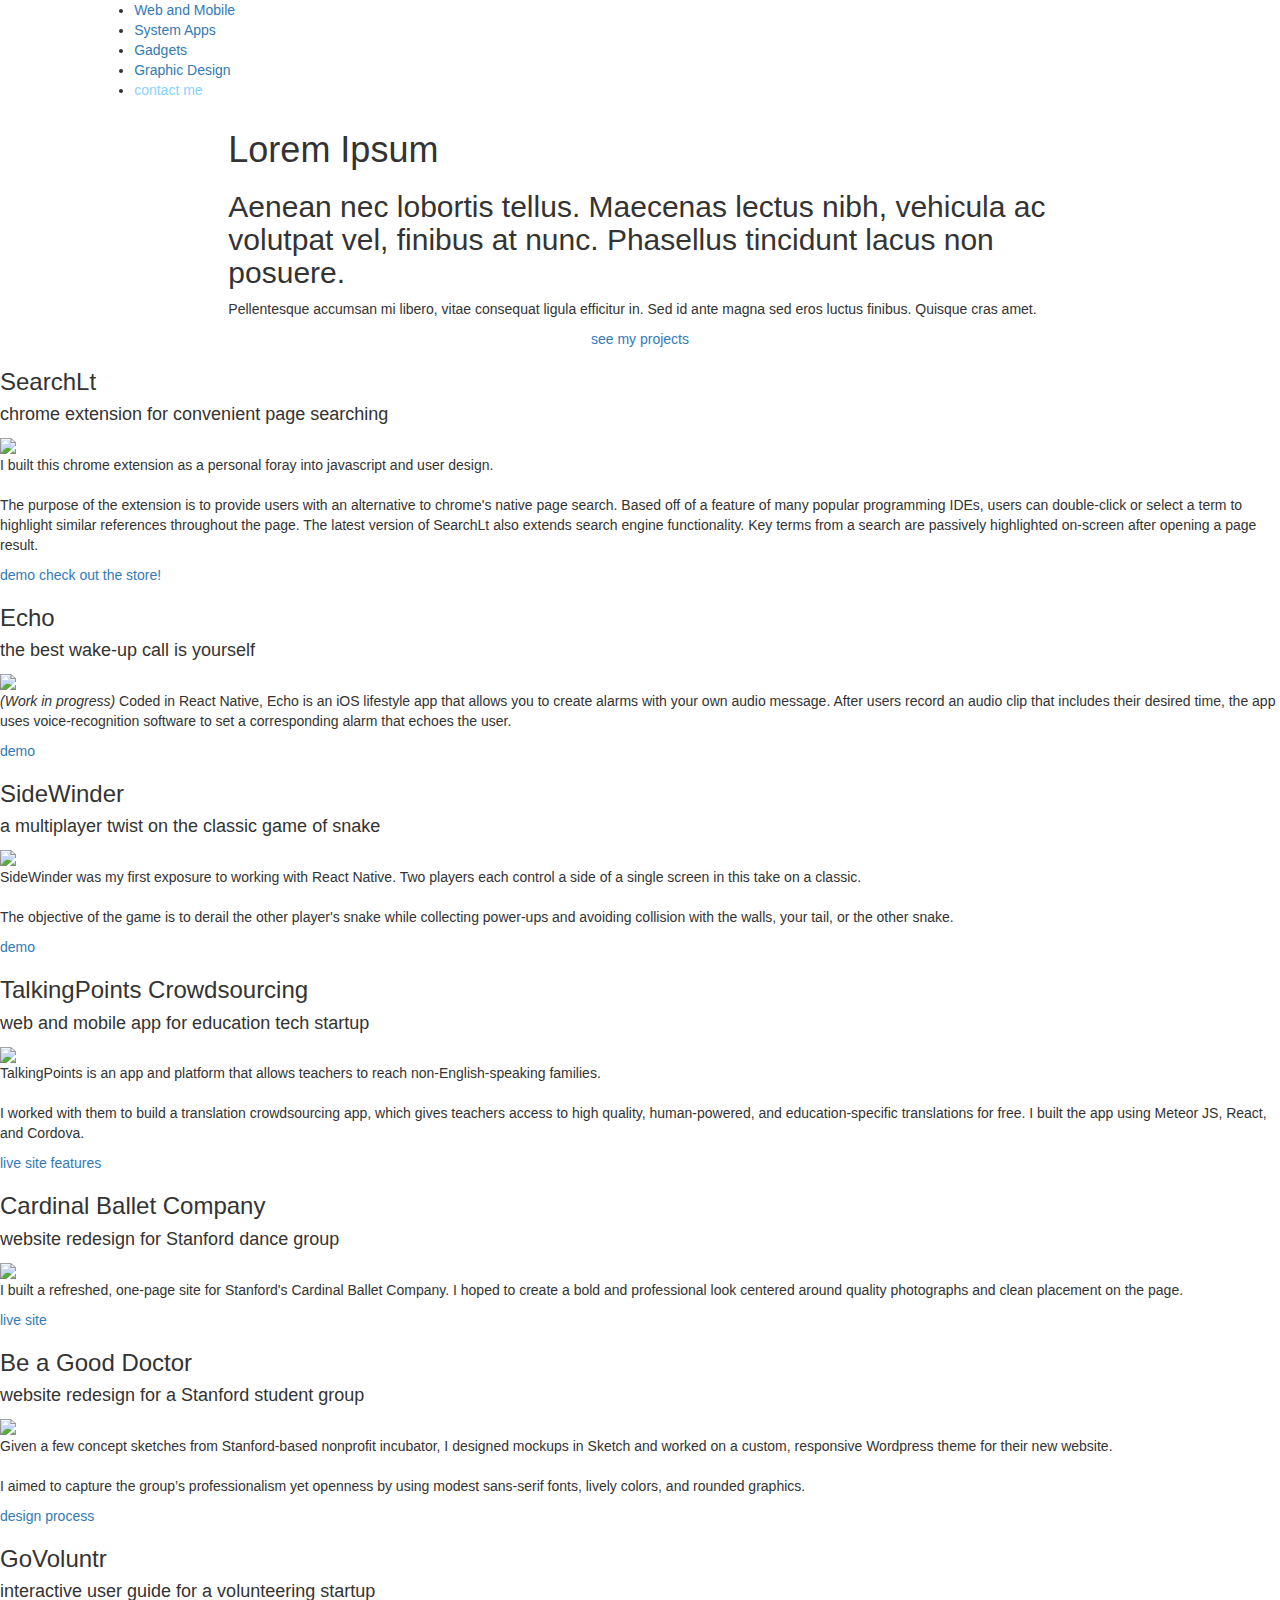
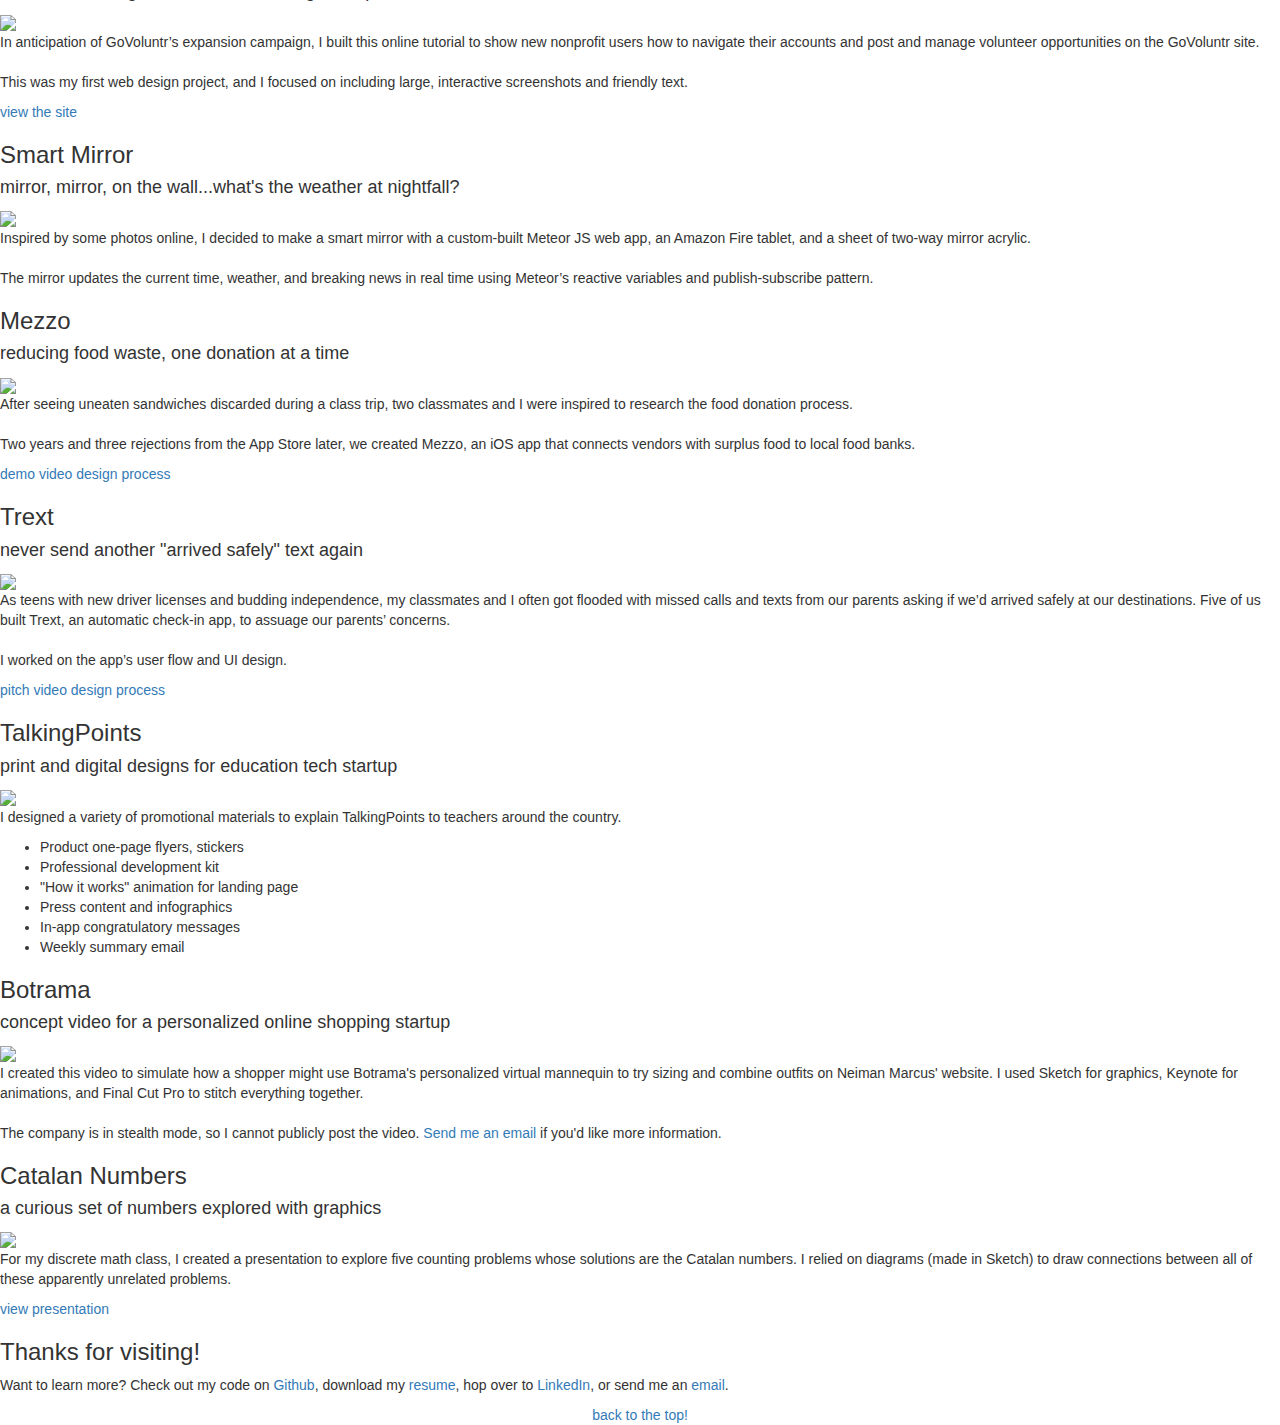
==== index.html @ 09f847a2 "Add files via upload" ====
<!DOCTYPE html>
<html lang="en">

<head>
    <title>Jesse Xu</title>
    <link rel=icon href="img/jx_16.png">

    <!-- FONTS -->
    <link href="https://fonts.googleapis.com/css?family=Nunito:300i,400,600,700" rel="stylesheet">
    <link href="https://fonts.googleapis.com/css?family=Montserrat:400,700" rel="stylesheet">

    <!-- BOOTSTRAP -->
    <link rel="stylesheet" href="https://maxcdn.bootstrapcdn.com/bootstrap/3.3.7/css/bootstrap.min.css" integrity="sha384-BVYiiSIFeK1dGmJRAkycuHAHRg32OmUcww7on3RYdg4Va+PmSTsz/K68vbdEjh4u" crossorigin="anonymous">

    <!-- FULL PAGE JS (scrolling) -->
    <link rel="stylesheet" href="https://cdnjs.cloudflare.com/ajax/libs/fullPage.js/2.9.2/jquery.fullPage.min.css">

    <!-- STYLING -->
    <link rel="stylesheet" href="stylesheet.css">
</head>

<body>
<!-- FULL WIDTH BOOTSTRAP CONTAINER -->
<div class="container-fluid">
    <ul class="menu col-sm-offset-1 col-sm-11 hide-me" id="projects-menu">
        <li data-menuanchor="webmobile"><a href="#webmobile" class="active">Web and Mobile</a></li>
        <li data-menuanchor="system"><a href="#system">System Apps</a></li>
        <li data-menuanchor="gadgets"><a href="#gadgets">Gadgets</a></li>
        <li data-menuanchor="design"><a href="#design">Graphic Design</a></li>
        <li data-menuanchor="contact"><a href="#contact"><span style="color: #87d3ff;">contact me</span></a></li>
    </ul>
    <div id="fullpage">
        <div class="row section" id="intro-row">
            <div class="col-sm-8 col-sm-offset-2" id="intro-text">
                <h1>Lorem Ipsum</h1>
                <h2>Aenean nec lobortis tellus. Maecenas lectus nibh, vehicula ac volutpat vel, finibus at nunc. Phasellus tincidunt lacus non posuere.</h2>
                <p id="intro2">Pellentesque accumsan mi libero, vitae consequat ligula efficitur in. Sed id ante magna sed eros luctus finibus. Quisque cras amet.</p>
                <div style="text-align: center;">
                    <a href="#webmobile" class="button">see my projects</a>
                </div>
            </div>
        </div>

        <div class="row section" id="webmobile-row">
            <div class="slide">
                <div class="title">
                    <h3>SearchLt</h3>
                    <h4>chrome extension for convenient page searching</h4>
                </div>
                <div class="content">
                    <div class="img">
                        <img src="img/projects/thumbs-v2/bluestamp.png">
                    </div>
                    <div class="text">
                        <p>I built this chrome extension as a personal foray into javascript and user design.<br> <br> The purpose of the extension is to provide users with an alternative to chrome's native page search. Based off of a feature of many popular programming IDEs, users can double-click or select a term to highlight similar references throughout the page. The latest version of SearchLt also extends search engine functionality. Key terms from a search are passively highlighted on-screen after opening a page result. </p>
                        <div class="buttons-block">
                            <a target="_blank" href="https://vimeo.com/149802349" class="button">demo</a>
                            <a href="http://bluestampengineering.com/student-projects/claire-h/" class="button">check out the store!</a>
                        </div>
                    </div>
                </div>
            </div>
            <div class="slide">
                <div class="title">
                    <h3>Echo</h3>
                    <h4>the best wake-up call is yourself</h4>
                </div>
                <div class="content">
                    <div class="img">
                        <img src="img/projects/thumbs-v2/parrot.png">
                    </div>
                    <div class="text">
                        <p><i>(Work in progress)</i> Coded in React Native, Echo is an iOS lifestyle app that allows you to create alarms with your own audio message. After users record an audio clip that includes their desired time, the app uses voice-recognition software to set a corresponding alarm that echoes the user.</p>
                        <div class="buttons-block">
                            <a target="_blank" href="https://vimeo.com/232408077" class="button">demo</a>
                        </div>
                    </div>
                </div>
            </div>
            <div class="slide">
                <div class="title">
                    <h3>SideWinder</h3>
                    <h4>a multiplayer twist on the classic game of snake</h4>
                </div>
                <div class="content">
                    <div class="img">
                        <img src="img/projects/thumbs-v2/rc-car.png">
                    </div>
                    <div class="text">
                        <p>
                            SideWinder was my first exposure to working with React Native. Two players each control a side of a single screen in this take on a classic.  <br><br>
                            The objective of the game is to derail the other player's snake while collecting power-ups and avoiding collision with the walls, your tail, or the other snake.
                        </p>
                        <div class="buttons-block">
                            <a target="_blank" href="https://vimeo.com/232408077" class="button">demo</a>
                        </div>
                    </div>
                </div>
            </div>
            <!--<div class="slide">-->
                <!--<div class="title">-->
                    <!--<h3>"Clappy Bird" and Pacman</h3>-->
                    <!--<h4>retro games on bare metal Raspberry Pi</h4>-->
                <!--</div>-->
                <!--<div class="content">-->
                    <!--<div class="img">-->
                        <!--<img src="img/projects/thumbs-v2/pacman.png">-->
                    <!--</div>-->
                    <!--<div class="text">-->
                        <!--<p>For our computer systems class (CS 107E), two classmates and I built games on bare metal Raspberry Pi. <br><br>-->
                            <!--<b>"Clappy Bird":</b> a variant of Flappy Bird, with an original graphics library and audio-based controls (clapping makes the bird move). <br><br>-->
                            <!--<b>Pacman:</b> the classic, with original graphics, ghost AIs, and arcade button controls.-->
                        <!--</p>-->
                        <!--<div class="buttons-block">-->
                            <!--<a target="_blank" href="https://photos.google.com/share/AF1QipOZN8UepNJBsOQnc1CF3RmjtocRzoOIqBnQ-PEVc27j9_DMB8KGPCLexSWCZe1Epg?key=Uzl0TjRTUWppNUFwaGNyQ2dveWxjekRBUFVMNG9B" class="button">videos</a>-->
                            <!--<a href="https://github.com/cs107e/16chuang-mratan1-swkonz-project" class="button">code</a>-->
                        <!--</div>-->
                    <!--</div>-->
                <!--</div>-->
            <!--</div>-->
            <!--<div class="slide">-->
                <!--<div class="title">-->
                    <!--<h3>FIRST Robotics, Team 1700</h3>-->
                    <!--<h4>four years of robot-building fun!</h4>-->
                <!--</div>-->
                <!--<div class="content">-->
                    <!--<div class="img">-->
                        <!--<img src="img/projects/thumbs-v2/frc.png">-->
                    <!--</div>-->
                    <!--<div class="text">-->
                        <!--<p>Participating in and later leading my high school's all-girls robotics team was a formative technical and leadership experience. Through robotics, I uncovered my interest in computer science, the thrill of collaboration, and the power of confident women in STEM.<br><br>(That's me and our 2015 bot in the picture!)</p>-->
                        <!--<div class="buttons-block">-->
                            <!--<a href="#" class="button">see our robots</a>-->
                            <!--<a target="_blank" href="http://gatorbotics.org/" class="button">team site</a>-->
                        <!--</div>-->
                    <!--</div>-->
                <!--</div>-->
            <!--</div>-->
        </div>

        <div class="row section" id="system-row">
            <div class="slide">
                <div class="title">
                    <h3>TalkingPoints Crowdsourcing</h3>
                    <h4>web and mobile app for education tech startup</h4>
                </div>
                <div class="content">
                    <div class="img">
                        <img src="img/projects/thumbs-v2/crowdsourcing.png">
                    </div>
                    <div class="text">
                        <p>
                            TalkingPoints is an app and platform that allows teachers to reach non-English-speaking families.<br><br>
                            I worked with them to build a translation crowdsourcing app, which gives teachers access to high quality, human-powered, and education-specific translations for free. I built the app using Meteor JS, React, and Cordova.
                        </p>
                        <div class="buttons-block">
                            <a href="https://crowdsourcing.talkingpts.org" class="button">live site</a>
                            <a href="#" class="button">features</a>
                        </div>
                    </div>
                </div>
            </div>
            <div class="slide">
                <div class="title">
                    <h3>Cardinal Ballet Company</h3>
                    <h4>website redesign for Stanford dance group</h4>
                </div>
                <div class="content">
                    <div class="img">
                        <img src="img/projects/thumbs-v2/cbc.png">
                    </div>
                    <div class="text">
                        <p>I built a refreshed, one-page site for Stanford's Cardinal Ballet Company. I hoped to create a bold and professional look centered around quality photographs and clean placement on the page. </p>

                        <div class="buttons-block">
                            <a href="http://cardinalballet.stanford.edu/" class="button">live site</a>
                        </div>
                    </div>
                </div>
            </div>
            <div class="slide">
                <div class="title">
                    <h3>Be a Good Doctor</h3>
                    <h4>website redesign for a Stanford student group</h4>
                </div>
                <div class="content">
                    <div class="img">
                        <img src="img/projects/thumbs-v2/bagd.png">
                    </div>
                    <div class="text">
                        <p>Given a few concept sketches from Stanford-based nonprofit incubator, I designed mockups in Sketch and worked on a custom, responsive Wordpress theme for their new website.<br><br>I aimed to capture the group’s professionalism yet openness by using modest sans-serif fonts, lively colors, and rounded graphics.</p>
                        <div class="buttons-block">
                            <a href="#" class="button">design process</a>
                        </div>
                    </div>
                </div>
            </div>
            <div class="slide">
                <div class="title">
                    <h3>GoVoluntr</h3>
                    <h4>interactive user guide for a volunteering startup</h4>
                </div>
                <div class="content">
                    <div class="img">
                        <img src="img/projects/thumbs-v2/govo.png">
                    </div>
                    <div class="text">
                        <p>In anticipation of GoVoluntr’s expansion campaign, I built this online tutorial to show new nonprofit users how to navigate their accounts and post and manage volunteer opportunities on the GoVoluntr site.<br><br>This was my first web design project, and I focused on including large, interactive screenshots and friendly text.</p>
                        <div class="buttons-block">
                            <a target="_blank" href="http://learn.govoluntr.com/nonprofit/tutorial/" class="button">view the site</a>
                        </div>
                    </div>
                </div>
            </div>
            <div class="slide">
                <div class="title">
                    <h3>Smart Mirror</h3>
                    <h4>mirror, mirror, on the wall...what's the weather at nightfall?</h4>
                </div>
                <div class="content">
                    <div class="img">
                        <img src="img/projects/thumbs-v2/tbd.png">
                    </div>
                    <div class="text">
                        <p style="margin-bottom: 0 !important;">Inspired by some photos online, I decided to make a smart mirror with a custom-built Meteor JS web app, an Amazon Fire tablet, and a sheet of two-way mirror acrylic.<br><br>The mirror updates the current time, weather, and breaking news in real time using Meteor’s reactive variables and publish-subscribe pattern.</p>
                    </div>
                </div>
            </div>
        </div>

        <div class="row section" id="gadgets-row">
            <div class="slide">
                <div class="title">
                    <h3>Mezzo</h3>
                    <h4>reducing food waste, one donation at a time</h4>
                </div>
                <div class="content">
                    <div class="img">
                        <img src="img/projects/thumbs-v2/mezzo2.png">
                    </div>
                    <div class="text">
                        <p>After seeing uneaten sandwiches discarded during a class trip, two classmates and I were inspired to research the food donation process.<br><br>Two years and three rejections from the App Store later, we created Mezzo, an iOS app that connects vendors with surplus food to local food banks. </p>
                        <div class="buttons-block">
                            <a target="_blank" href="https://vimeo.com/149734129" class="button">demo video</a>
                            <a href="#" class="button">design process</a>
                        </div>
                    </div>
                </div>
            </div>
            <div class="slide">
                <div class="title">
                    <h3>Trext</h3>
                    <h4>never send another "arrived safely" text again</h4>
                </div>
                <div class="content">
                    <div class="img">
                        <img src="img/projects/thumbs-v2/trext.png">
                    </div>
                    <div class="text">
                        <p>As teens with new driver licenses and budding independence, my classmates and I often got flooded with missed calls and texts from our parents asking if we’d arrived safely at our destinations. Five of us built Trext, an automatic check-in app, to assuage our parents’ concerns.<br><br>I worked on the app’s user flow and UI design. </p>
                        <div class="buttons-block">
                            <a target="_blank" href="https://www.youtube.com/watch?v=1ZAXjGYXcTc" class="button">pitch video</a>
                            <a href="#" class="button">design process</a>
                        </div>
                    </div>
                </div>
            </div>
        </div>

        <div class="row section" id="design-row">
            <div class="slide">
                <div class="title">
                    <h3>TalkingPoints</h3>
                    <h4>print and digital designs for education tech startup</h4>
                </div>
                <div class="content">
                    <div class="img">
                        <img src="img/projects/thumbs-v2/talkingpts.png">
                    </div>
                    <div class="text">
                        <p>
                            I designed a variety of promotional materials to explain TalkingPoints to teachers around the country.
                        </p>
                        <ul style="margin-bottom: 0 !important;">
                            <li>Product one-page flyers, stickers</li>
                            <li>Professional development kit</li>
                            <li>"How it works" animation for landing page</li>
                            <li>Press content and infographics</li>
                            <li>In-app congratulatory messages</li>
                            <li>Weekly summary email</li>
                        </ul>
                    </div>
                </div>
            </div>
            <div class="slide">
                <div class="title">
                    <h3>Botrama</h3>
                    <h4>concept video for a personalized online shopping startup</h4>
                </div>
                <div class="content">
                    <div class="img">
                        <img src="img/projects/thumbs-v2/botrama.png">
                    </div>
                    <div class="text">
                        <p style="margin-bottom: 0 !important;">I created this video to simulate how a shopper might use Botrama's personalized virtual mannequin to try sizing and combine outfits on Neiman Marcus' website. I used Sketch for  graphics, Keynote for animations, and Final Cut Pro to stitch everything together.<br><br>The company is in stealth mode, so I cannot publicly post the video. <a href="mailto:16chuang@gmail.com?Subject=Botrama video" id="email2">Send me an email</a> if you'd like more information.</p>
                    </div>
                </div>
            </div>
            <div class="slide">
                <div class="title">
                    <h3>Catalan Numbers</h3>
                    <h4>a curious set of numbers explored with graphics</h4>
                </div>
                <div class="content">
                    <div class="img">
                        <img src="img/projects/thumbs-v2/catalan.png">
                    </div>
                    <div class="text">
                        <p>For my discrete math class, I created a presentation to explore five counting problems whose solutions are the Catalan numbers. I relied on diagrams (made in Sketch) to draw connections between all of these apparently unrelated problems.</p>
                        <div class="buttons-block">
                            <a target="_blank" href="https://speakerdeck.com/16chuang/a-tour-of-the-catalan-numbers" class="button">view presentation</a>
                        </div>
                    </div>
                </div>
            </div>
        </div>

        <!--<div class="row section" id="breath-row">-->
            <!--<div class="slide">-->
                <!--<div class="title">-->
                    <!--<h3>DIY Bike Modifications</h3>-->
                    <!--<h4>teaching my old bike new tricks</h4>-->
                <!--</div>-->
                <!--<div class="content">-->
                    <!--<div class="img">-->
                        <!--<img src="img/projects/thumbs-v2/tbd.png">-->
                    <!--</div>-->
                    <!--<div class="text">-->
                        <!--<ol>-->
                            <!--<li><strong>phone mount:</strong> After many failed attempts to use Google Maps one-handed while biking, I CAD-ed, laser cut, and glued together this acrylic phone holder for my handlebars. There's even a convenient hole for a charging cable should I add a dynamo.</li>-->
                            <!--<li><strong>EL wire:</strong> I would like to add electroluminescent wire to the rims of my bike to improve side visibility. My biggest challenge will be weatherproofing the inverter.</li>-->
                        <!--</ol>-->
                    <!--</div>-->
                <!--</div>-->
            <!--</div>-->
            <!--<div class="slide">-->
                <!--<div class="title">-->
                    <!--<h3>ENGR 40M Projects</h3>-->
                    <!--<h4>an assortment of projects built for an EE class</h4>-->
                <!--</div>-->
                <!--<div class="content">-->
                    <!--<div class="img">-->
                        <!--<img src="img/projects/thumbs-v2/tbd.png">-->
                    <!--</div>-->
                    <!--<div class="text">-->
                        <!--<ol>-->
                            <!--<li><strong>solar USB charger:</strong> diodes and boost converters</li>-->
                            <!--<li><strong>useless box:</strong> Arduino, servos, and switches</li>-->
                            <!--<li><strong>LED cube:</strong> transistors, multiplexing, and lots of soldering!</li>-->
                            <!--<li><strong>EKG circuit:</strong> opamp filters and oscilloscopes</li>-->
                        <!--</ol>-->
                    <!--</div>-->
                <!--</div>-->
            <!--</div>-->
            <!--<div class="slide">-->
                <!--<div class="title">-->
                    <!--<h3>Rapid Prototyping</h3>-->
                    <!--<h4>experiments on the 3D printer and laser cutter</h4>-->
                <!--</div>-->
                <!--<div class="content">-->
                    <!--<div class="img">-->
                        <!--<img src="img/projects/thumbs-v2/tbd.png">-->
                    <!--</div>-->
                    <!--<div class="text">-->
                        <!--<ol>-->
                            <!--<li><strong>3D printed "floating" helmet hanger</strong> modeled in Tinkercad.</li>-->
                            <!--<li><strong>laser cut puzzle magnets</strong> cut out of good ol' plywood.</li>-->
                        <!--</ol>-->
                    <!--</div>-->
                <!--</div>-->
            <!--</div>-->
            <!--<div class="slide">-->
                <!--<div class="title">-->
                    <!--<h3>Fun with Cardboard</h3>-->
                    <!--<h4>painted cardboard as (Halloween) fashion accessories</h4>-->
                <!--</div>-->
                <!--<div class="content">-->
                    <!--<div class="img" style="max-width: 100% !important;">-->
                        <!--<img src="img/projects/thumbs-v2/cardboard.png">-->
                    <!--</div>-->
                <!--</div>-->
            <!--</div>-->
            <!--<div class="slide">-->
                <!--<div class="title">-->
                    <!--<h3>Kinetic Charger Concept</h3>-->
                    <!--<h4>power walking 2.0</h4>-->
                <!--</div>-->
                <!--<div class="content">-->
                    <!--<div class="img" style="max-width: 100% !important;">-->
                        <!--<img src="img/projects/thumbs-v2/ess.png">-->
                    <!--</div>-->
                <!--</div>-->
            <!--</div>-->
        <!--</div>-->

        <div class="row section" id="contact-row">
            <h3>Thanks for visiting!</h3>
            <p>Want to learn more? Check out my code on <a target="_blank" class="underline" href="https://github.com/jesse1xu" data-hover="Github">Github</a>, download my <a target="_blank" class="underline" href="Xu_Jesse_Resume.pdf" data-hover="resume">resume</a>, hop over to <a target="_blank" class="underline" href="https://www.linkedin.com/in/jesse1xu/" data-hover="LinkedIn">LinkedIn</a>, or send me an <a class="underline" href="mailto:jesse1xu@gmail.com?subject=Hello!" id="email" data-hover="email">email</a>.</p>
            <div style="text-align: center;">
                <a href="#intro" class="button">back to the top!</a>
            </div>
        </div>
    </div>
</div>

<!-- MODALS -->
<div class="modal fade" id="classes-modal" tabindex="-1" role="dialog">
    <div class="modal-dialog" role="document">
        <div class="modal-content">
            <div class="modal-header">
                <button type="button" class="close" data-dismiss="modal" aria-label="Close"><span aria-hidden="true">&times;</span></button>
                <h3 class="modal-title">Relevant Coursework</h3>
            </div>
            <div class="modal-body">
                <p>
                    Scalable and Cloud Computing (NETS 212)<br>
                    Market and Social Systems on the Internet (NETS 150)<br>
                    Probability (STAT 430)<br>
                    Mathematical Foundations of Computer Science (CIS 160)<br>
                    Programming Languages and Tech II (CIS 121)<br>
                    Programming Languages and Tech I (CIS 120)<br>
                    <br>
                    Design and Digital Culture (FNAR 264)<br>
                    Calculus II (MATH 114)<br>
                    Physics Principles I (PHYS 140)<br>
                    Introduction to Mechanical Design (MEAM 101)<br>
                    <br>
                    Introduction to Bioengineering II (BE 101)<br>
                    Introduction to Bioengineering II (BE 100)<br>
                    <br>
                    Negotiations (OIDD 291) <br>
                    Corporate Finance (FNCE 100) <br>
                    Introduction to Microeconomics (ECON 001)
                </p>
            </div>
        </div>
    </div>
</div>

<!-- SCRIPTS BELOW -->
<!------------------->

<!-- JQUERY -->
<script src="https://ajax.googleapis.com/ajax/libs/jquery/3.1.1/jquery.min.js"></script>

<!-- BOOSTRAP -->
<script src="https://maxcdn.bootstrapcdn.com/bootstrap/3.3.7/js/bootstrap.min.js" integrity="sha384-Tc5IQib027qvyjSMfHjOMaLkfuWVxZxUPnCJA7l2mCWNIpG9mGCD8wGNIcPD7Txa" crossorigin="anonymous"></script>

<!-- FULL PAGE JS (scrolling) -->
<script src="https://cdnjs.cloudflare.com/ajax/libs/fullPage.js/2.9.2/jquery.fullPage.min.js"></script>

<!-- MY JAVASCRIPT -->
<script src="activescript.js"></script>
<script type="text/javascript" src="decrypt.js"></script>

</body>
</html>
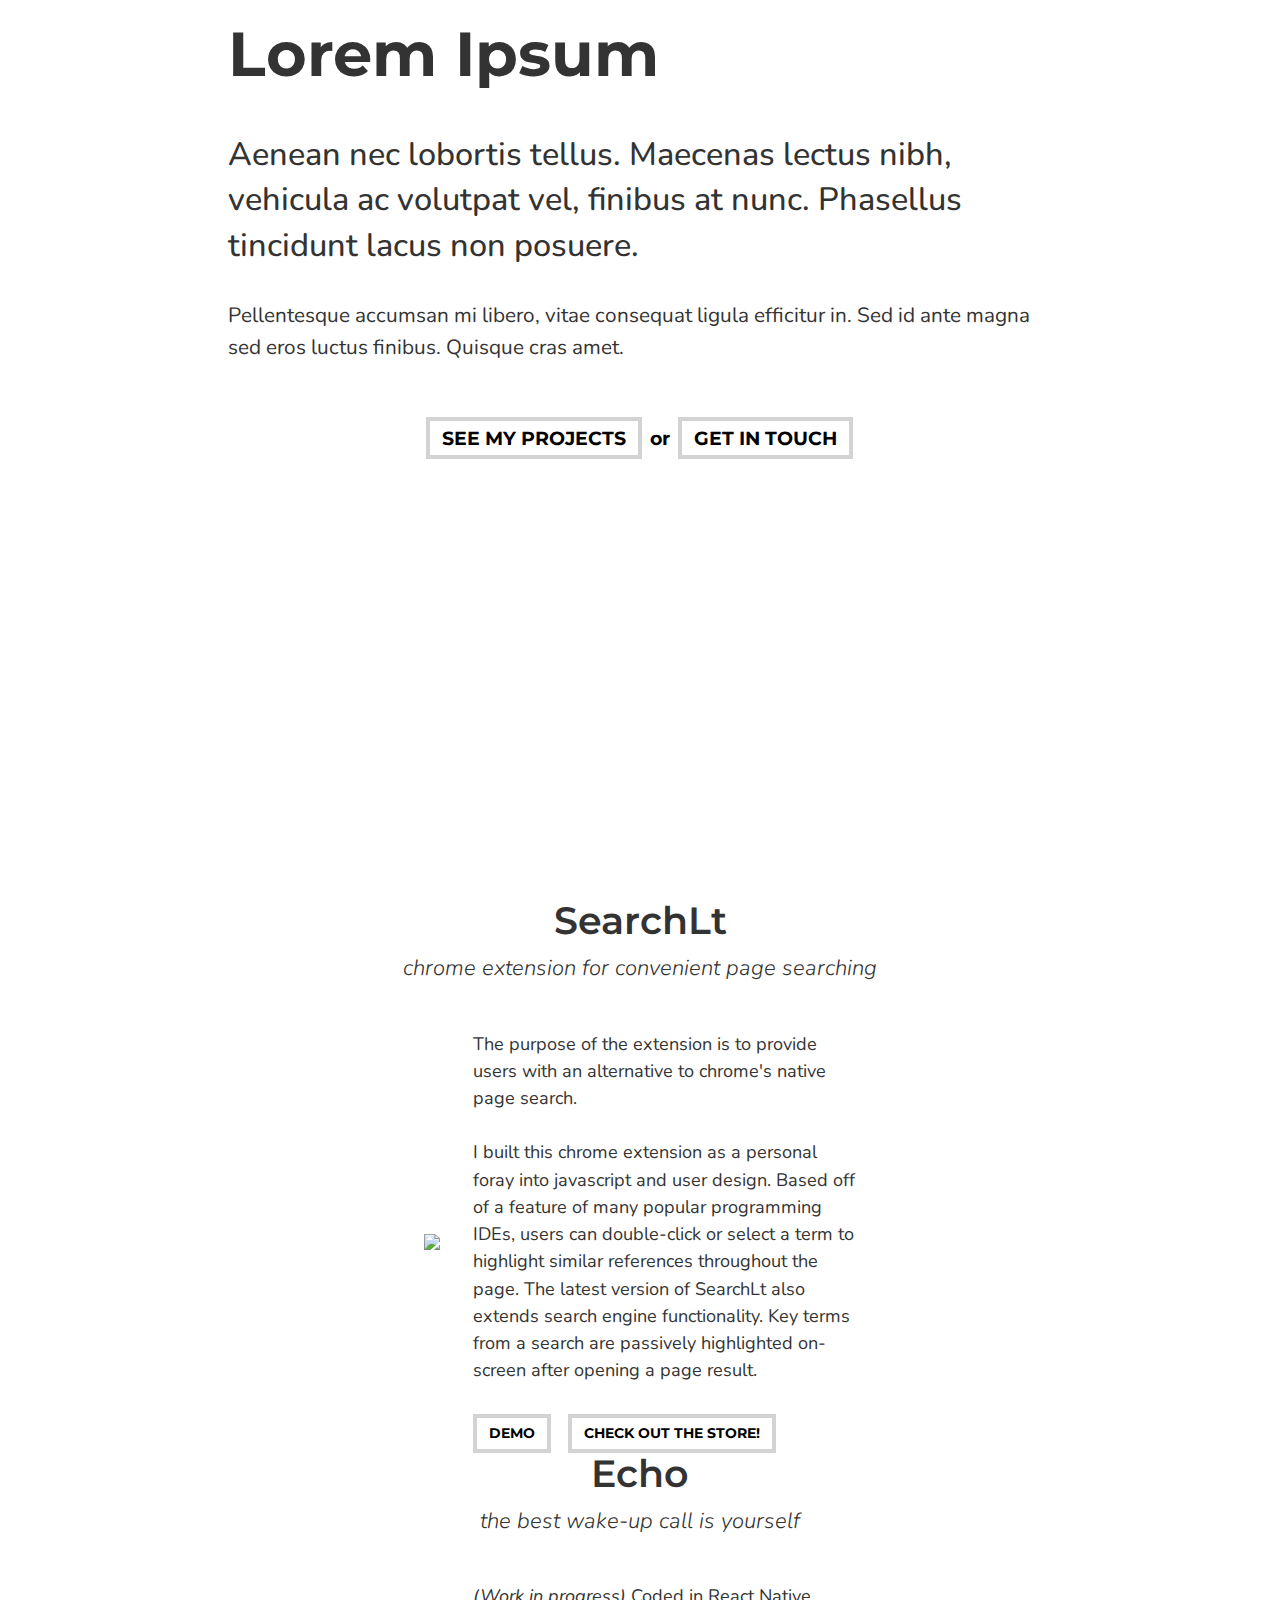
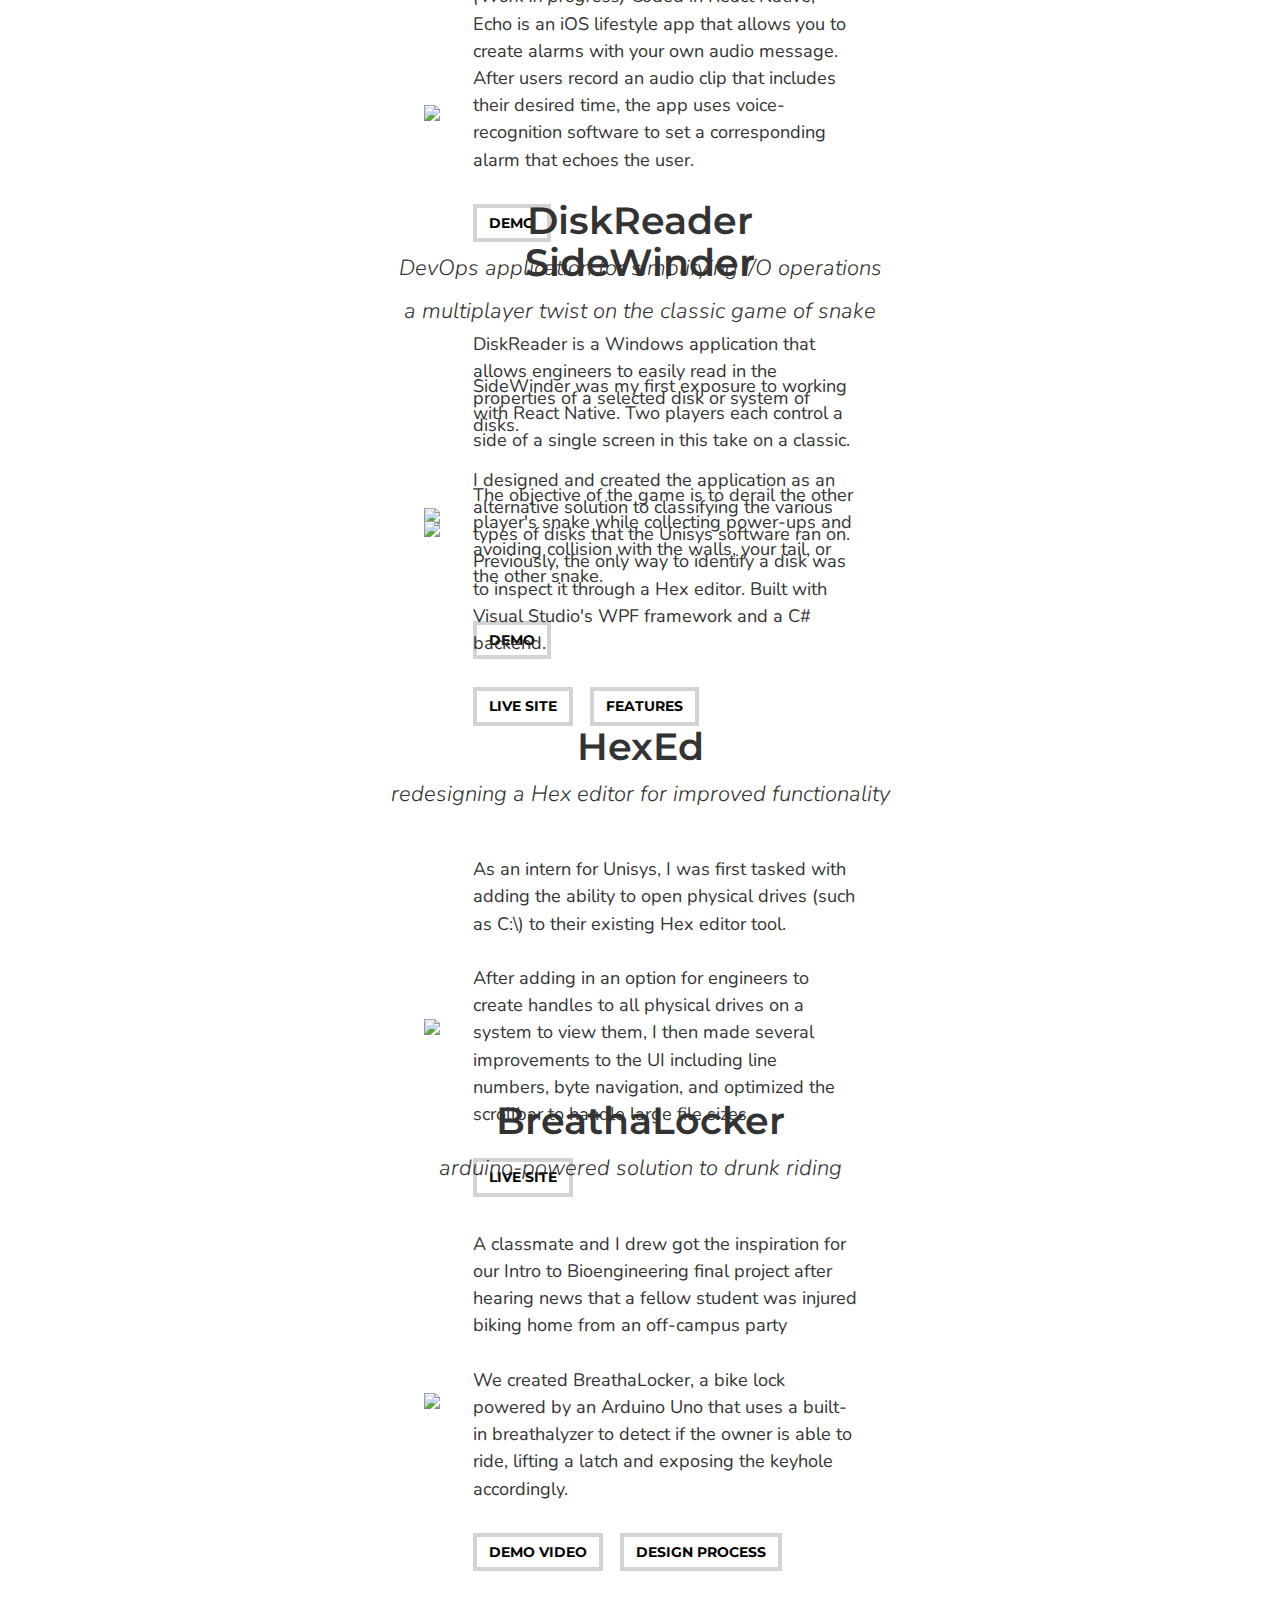
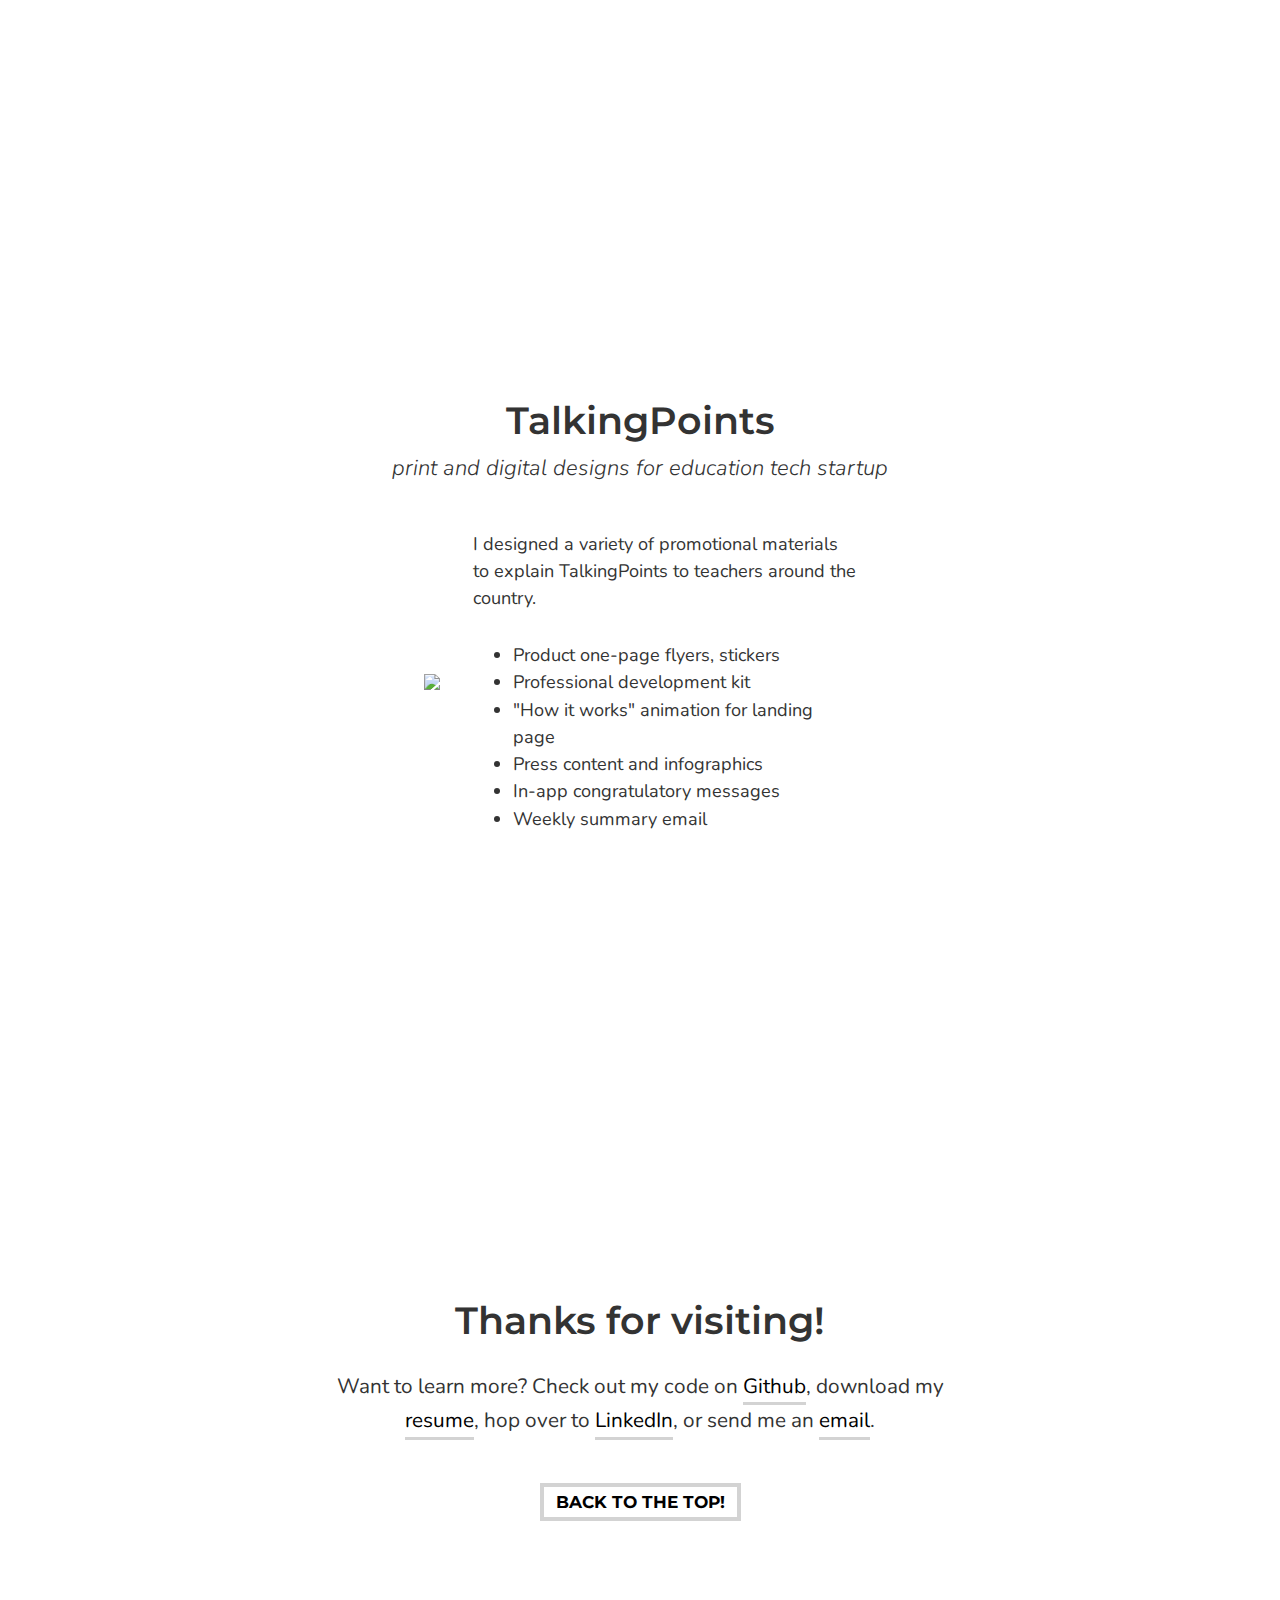
==== commit dbac77af: "Upload 2" ====
--- a/index.html
+++ b/index.html
@@ -37,6 +37,8 @@
                 <p id="intro2">Pellentesque accumsan mi libero, vitae consequat ligula efficitur in. Sed id ante magna sed eros luctus finibus. Quisque cras amet.</p>
                 <div style="text-align: center;">
                     <a href="#webmobile" class="button">see my projects</a>
+                    <a class="button-between">&nbspor&nbsp</a>
+                    <a href="#contact" class="button">get in touch</a>
                 </div>
             </div>
         </div>
@@ -52,7 +54,10 @@
                         <img src="img/projects/thumbs-v2/bluestamp.png">
                     </div>
                     <div class="text">
-                        <p>I built this chrome extension as a personal foray into javascript and user design.<br> <br> The purpose of the extension is to provide users with an alternative to chrome's native page search. Based off of a feature of many popular programming IDEs, users can double-click or select a term to highlight similar references throughout the page. The latest version of SearchLt also extends search engine functionality. Key terms from a search are passively highlighted on-screen after opening a page result. </p>
+                        <p>
+                            The purpose of the extension is to provide users with an alternative to chrome's native page search.<br> <br>
+                            I built this chrome extension as a personal foray into javascript and user design. Based off of a feature of many popular programming IDEs, users can double-click or select a term to highlight similar references throughout the page. The latest version of SearchLt also extends search engine functionality. Key terms from a search are passively highlighted on-screen after opening a page result.
+                        </p>
                         <div class="buttons-block">
                             <a target="_blank" href="https://vimeo.com/149802349" class="button">demo</a>
                             <a href="http://bluestampengineering.com/student-projects/claire-h/" class="button">check out the store!</a>
@@ -141,8 +146,8 @@
         <div class="row section" id="system-row">
             <div class="slide">
                 <div class="title">
-                    <h3>TalkingPoints Crowdsourcing</h3>
-                    <h4>web and mobile app for education tech startup</h4>
+                    <h3>DiskReader</h3>
+                    <h4>DevOps application for simplifying I/O operations</h4>
                 </div>
                 <div class="content">
                     <div class="img">
@@ -150,8 +155,8 @@
                     </div>
                     <div class="text">
                         <p>
-                            TalkingPoints is an app and platform that allows teachers to reach non-English-speaking families.<br><br>
-                            I worked with them to build a translation crowdsourcing app, which gives teachers access to high quality, human-powered, and education-specific translations for free. I built the app using Meteor JS, React, and Cordova.
+                            DiskReader is a Windows application that allows engineers to easily read in the properties of a selected disk or system of disks.<br><br>
+                            I designed and created the application as an alternative solution to classifying the various types of disks that the Unisys software ran on. Previously, the only way to identify a disk was to inspect it through a Hex editor. Built with Visual Studio's WPF framework and a C# backend.
                         </p>
                         <div class="buttons-block">
                             <a href="https://crowdsourcing.talkingpts.org" class="button">live site</a>
@@ -162,15 +167,18 @@
             </div>
             <div class="slide">
                 <div class="title">
-                    <h3>Cardinal Ballet Company</h3>
-                    <h4>website redesign for Stanford dance group</h4>
+                    <h3>HexEd</h3>
+                    <h4>redesigning a Hex editor for improved functionality</h4>
                 </div>
                 <div class="content">
                     <div class="img">
                         <img src="img/projects/thumbs-v2/cbc.png">
                     </div>
                     <div class="text">
-                        <p>I built a refreshed, one-page site for Stanford's Cardinal Ballet Company. I hoped to create a bold and professional look centered around quality photographs and clean placement on the page. </p>
+                        <p>
+                            As an intern for Unisys, I was first tasked with adding the ability to open physical drives (such as C:\) to their existing Hex editor tool.<br><br>
+                            After adding in an option for engineers to create handles to all physical drives on a system to view them, I then made several improvements to the UI including line numbers, byte navigation, and optimized the scrollbar to handle large file sizes.
+                        </p>
 
                         <div class="buttons-block">
                             <a href="http://cardinalballet.stanford.edu/" class="button">live site</a>
@@ -178,68 +186,71 @@
                     </div>
                 </div>
             </div>
-            <div class="slide">
-                <div class="title">
-                    <h3>Be a Good Doctor</h3>
-                    <h4>website redesign for a Stanford student group</h4>
-                </div>
-                <div class="content">
-                    <div class="img">
-                        <img src="img/projects/thumbs-v2/bagd.png">
-                    </div>
-                    <div class="text">
-                        <p>Given a few concept sketches from Stanford-based nonprofit incubator, I designed mockups in Sketch and worked on a custom, responsive Wordpress theme for their new website.<br><br>I aimed to capture the group’s professionalism yet openness by using modest sans-serif fonts, lively colors, and rounded graphics.</p>
-                        <div class="buttons-block">
-                            <a href="#" class="button">design process</a>
-                        </div>
-                    </div>
-                </div>
-            </div>
-            <div class="slide">
-                <div class="title">
-                    <h3>GoVoluntr</h3>
-                    <h4>interactive user guide for a volunteering startup</h4>
-                </div>
-                <div class="content">
-                    <div class="img">
-                        <img src="img/projects/thumbs-v2/govo.png">
-                    </div>
-                    <div class="text">
-                        <p>In anticipation of GoVoluntr’s expansion campaign, I built this online tutorial to show new nonprofit users how to navigate their accounts and post and manage volunteer opportunities on the GoVoluntr site.<br><br>This was my first web design project, and I focused on including large, interactive screenshots and friendly text.</p>
-                        <div class="buttons-block">
-                            <a target="_blank" href="http://learn.govoluntr.com/nonprofit/tutorial/" class="button">view the site</a>
-                        </div>
-                    </div>
-                </div>
-            </div>
-            <div class="slide">
-                <div class="title">
-                    <h3>Smart Mirror</h3>
-                    <h4>mirror, mirror, on the wall...what's the weather at nightfall?</h4>
-                </div>
-                <div class="content">
-                    <div class="img">
-                        <img src="img/projects/thumbs-v2/tbd.png">
-                    </div>
-                    <div class="text">
-                        <p style="margin-bottom: 0 !important;">Inspired by some photos online, I decided to make a smart mirror with a custom-built Meteor JS web app, an Amazon Fire tablet, and a sheet of two-way mirror acrylic.<br><br>The mirror updates the current time, weather, and breaking news in real time using Meteor’s reactive variables and publish-subscribe pattern.</p>
-                    </div>
-                </div>
-            </div>
+            <!--<div class="slide">-->
+                <!--<div class="title">-->
+                    <!--<h3>Be a Good Doctor</h3>-->
+                    <!--<h4>website redesign for a Stanford student group</h4>-->
+                <!--</div>-->
+                <!--<div class="content">-->
+                    <!--<div class="img">-->
+                        <!--<img src="img/projects/thumbs-v2/bagd.png">-->
+                    <!--</div>-->
+                    <!--<div class="text">-->
+                        <!--<p>Given a few concept sketches from Stanford-based nonprofit incubator, I designed mockups in Sketch and worked on a custom, responsive Wordpress theme for their new website.<br><br>I aimed to capture the group’s professionalism yet openness by using modest sans-serif fonts, lively colors, and rounded graphics.</p>-->
+                        <!--<div class="buttons-block">-->
+                            <!--<a href="#" class="button">design process</a>-->
+                        <!--</div>-->
+                    <!--</div>-->
+                <!--</div>-->
+            <!--</div>-->
+            <!--<div class="slide">-->
+                <!--<div class="title">-->
+                    <!--<h3>GoVoluntr</h3>-->
+                    <!--<h4>interactive user guide for a volunteering startup</h4>-->
+                <!--</div>-->
+                <!--<div class="content">-->
+                    <!--<div class="img">-->
+                        <!--<img src="img/projects/thumbs-v2/govo.png">-->
+                    <!--</div>-->
+                    <!--<div class="text">-->
+                        <!--<p>In anticipation of GoVoluntr’s expansion campaign, I built this online tutorial to show new nonprofit users how to navigate their accounts and post and manage volunteer opportunities on the GoVoluntr site.<br><br>This was my first web design project, and I focused on including large, interactive screenshots and friendly text.</p>-->
+                        <!--<div class="buttons-block">-->
+                            <!--<a target="_blank" href="http://learn.govoluntr.com/nonprofit/tutorial/" class="button">view the site</a>-->
+                        <!--</div>-->
+                    <!--</div>-->
+                <!--</div>-->
+            <!--</div>-->
+            <!--<div class="slide">-->
+                <!--<div class="title">-->
+                    <!--<h3>Smart Mirror</h3>-->
+                    <!--<h4>mirror, mirror, on the wall...what's the weather at nightfall?</h4>-->
+                <!--</div>-->
+                <!--<div class="content">-->
+                    <!--<div class="img">-->
+                        <!--<img src="img/projects/thumbs-v2/tbd.png">-->
+                    <!--</div>-->
+                    <!--<div class="text">-->
+                        <!--<p style="margin-bottom: 0 !important;">Inspired by some photos online, I decided to make a smart mirror with a custom-built Meteor JS web app, an Amazon Fire tablet, and a sheet of two-way mirror acrylic.<br><br>The mirror updates the current time, weather, and breaking news in real time using Meteor’s reactive variables and publish-subscribe pattern.</p>-->
+                    <!--</div>-->
+                <!--</div>-->
+            <!--</div>-->
         </div>
 
         <div class="row section" id="gadgets-row">
             <div class="slide">
                 <div class="title">
-                    <h3>Mezzo</h3>
-                    <h4>reducing food waste, one donation at a time</h4>
+                    <h3>BreathaLocker</h3>
+                    <h4>arduino-powered solution to drunk riding</h4>
                 </div>
                 <div class="content">
                     <div class="img">
                         <img src="img/projects/thumbs-v2/mezzo2.png">
                     </div>
                     <div class="text">
-                        <p>After seeing uneaten sandwiches discarded during a class trip, two classmates and I were inspired to research the food donation process.<br><br>Two years and three rejections from the App Store later, we created Mezzo, an iOS app that connects vendors with surplus food to local food banks. </p>
+                        <p>
+                            A classmate and I drew got the inspiration for our Intro to Bioengineering final project after hearing news that a fellow student was injured biking home from an off-campus party<br><br>
+                            We created BreathaLocker, a bike lock powered by an Arduino Uno that uses a built-in breathalyzer to detect if the owner is able to ride, lifting a latch and exposing the keyhole accordingly.
+                        </p>
                         <div class="buttons-block">
                             <a target="_blank" href="https://vimeo.com/149734129" class="button">demo video</a>
                             <a href="#" class="button">design process</a>
@@ -247,24 +258,24 @@
                     </div>
                 </div>
             </div>
-            <div class="slide">
-                <div class="title">
-                    <h3>Trext</h3>
-                    <h4>never send another "arrived safely" text again</h4>
-                </div>
-                <div class="content">
-                    <div class="img">
-                        <img src="img/projects/thumbs-v2/trext.png">
-                    </div>
-                    <div class="text">
-                        <p>As teens with new driver licenses and budding independence, my classmates and I often got flooded with missed calls and texts from our parents asking if we’d arrived safely at our destinations. Five of us built Trext, an automatic check-in app, to assuage our parents’ concerns.<br><br>I worked on the app’s user flow and UI design. </p>
-                        <div class="buttons-block">
-                            <a target="_blank" href="https://www.youtube.com/watch?v=1ZAXjGYXcTc" class="button">pitch video</a>
-                            <a href="#" class="button">design process</a>
-                        </div>
-                    </div>
-                </div>
-            </div>
+            <!--<div class="slide">-->
+                <!--<div class="title">-->
+                    <!--<h3>Trext</h3>-->
+                    <!--<h4>never send another "arrived safely" text again</h4>-->
+                <!--</div>-->
+                <!--<div class="content">-->
+                    <!--<div class="img">-->
+                        <!--<img src="img/projects/thumbs-v2/trext.png">-->
+                    <!--</div>-->
+                    <!--<div class="text">-->
+                        <!--<p>As teens with new driver licenses and budding independence, my classmates and I often got flooded with missed calls and texts from our parents asking if we’d arrived safely at our destinations. Five of us built Trext, an automatic check-in app, to assuage our parents’ concerns.<br><br>I worked on the app’s user flow and UI design. </p>-->
+                        <!--<div class="buttons-block">-->
+                            <!--<a target="_blank" href="https://www.youtube.com/watch?v=1ZAXjGYXcTc" class="button">pitch video</a>-->
+                            <!--<a href="#" class="button">design process</a>-->
+                        <!--</div>-->
+                    <!--</div>-->
+                <!--</div>-->
+            <!--</div>-->
         </div>
 
         <div class="row section" id="design-row">
@@ -292,37 +303,37 @@
                     </div>
                 </div>
             </div>
-            <div class="slide">
-                <div class="title">
-                    <h3>Botrama</h3>
-                    <h4>concept video for a personalized online shopping startup</h4>
-                </div>
-                <div class="content">
-                    <div class="img">
-                        <img src="img/projects/thumbs-v2/botrama.png">
-                    </div>
-                    <div class="text">
-                        <p style="margin-bottom: 0 !important;">I created this video to simulate how a shopper might use Botrama's personalized virtual mannequin to try sizing and combine outfits on Neiman Marcus' website. I used Sketch for  graphics, Keynote for animations, and Final Cut Pro to stitch everything together.<br><br>The company is in stealth mode, so I cannot publicly post the video. <a href="mailto:16chuang@gmail.com?Subject=Botrama video" id="email2">Send me an email</a> if you'd like more information.</p>
-                    </div>
-                </div>
-            </div>
-            <div class="slide">
-                <div class="title">
-                    <h3>Catalan Numbers</h3>
-                    <h4>a curious set of numbers explored with graphics</h4>
-                </div>
-                <div class="content">
-                    <div class="img">
-                        <img src="img/projects/thumbs-v2/catalan.png">
-                    </div>
-                    <div class="text">
-                        <p>For my discrete math class, I created a presentation to explore five counting problems whose solutions are the Catalan numbers. I relied on diagrams (made in Sketch) to draw connections between all of these apparently unrelated problems.</p>
-                        <div class="buttons-block">
-                            <a target="_blank" href="https://speakerdeck.com/16chuang/a-tour-of-the-catalan-numbers" class="button">view presentation</a>
-                        </div>
-                    </div>
-                </div>
-            </div>
+            <!--<div class="slide">-->
+                <!--<div class="title">-->
+                    <!--<h3>Botrama</h3>-->
+                    <!--<h4>concept video for a personalized online shopping startup</h4>-->
+                <!--</div>-->
+                <!--<div class="content">-->
+                    <!--<div class="img">-->
+                        <!--<img src="img/projects/thumbs-v2/botrama.png">-->
+                    <!--</div>-->
+                    <!--<div class="text">-->
+                        <!--<p style="margin-bottom: 0 !important;">I created this video to simulate how a shopper might use Botrama's personalized virtual mannequin to try sizing and combine outfits on Neiman Marcus' website. I used Sketch for  graphics, Keynote for animations, and Final Cut Pro to stitch everything together.<br><br>The company is in stealth mode, so I cannot publicly post the video. <a href="mailto:16chuang@gmail.com?Subject=Botrama video" id="email2">Send me an email</a> if you'd like more information.</p>-->
+                    <!--</div>-->
+                <!--</div>-->
+            <!--</div>-->
+            <!--<div class="slide">-->
+                <!--<div class="title">-->
+                    <!--<h3>Catalan Numbers</h3>-->
+                    <!--<h4>a curious set of numbers explored with graphics</h4>-->
+                <!--</div>-->
+                <!--<div class="content">-->
+                    <!--<div class="img">-->
+                        <!--<img src="img/projects/thumbs-v2/catalan.png">-->
+                    <!--</div>-->
+                    <!--<div class="text">-->
+                        <!--<p>For my discrete math class, I created a presentation to explore five counting problems whose solutions are the Catalan numbers. I relied on diagrams (made in Sketch) to draw connections between all of these apparently unrelated problems.</p>-->
+                        <!--<div class="buttons-block">-->
+                            <!--<a target="_blank" href="https://speakerdeck.com/16chuang/a-tour-of-the-catalan-numbers" class="button">view presentation</a>-->
+                        <!--</div>-->
+                    <!--</div>-->
+                <!--</div>-->
+            <!--</div>-->
         </div>
 
         <!--<div class="row section" id="breath-row">-->
--- a/stylesheet.css
+++ b/stylesheet.css
@@ -0,0 +1,453 @@
+body, html
+{
+    height: 100%;
+    font-family: "Nunito", helvetica, sans-serif;
+    font-weight: 400;
+}
+@media screen and (min-width: 900px) and (max-width: 1150px)
+{
+    body, html
+    {
+        font-size: 85%;
+    }
+}
+@media screen and (min-width: 1150px) and (max-width: 1440px)
+{
+    body, html
+    {
+        font-size: 90%;
+    }
+}
+@media screen and (min-width: 1440px)
+{
+    body, html
+    {
+        font-size: 95%;
+    }
+}
+
+h1
+{
+    font-family: "Montserrat", helvetica, sans-serif;
+    font-weight: 700;
+    font-size: 4.8em;
+}
+
+h2
+{
+    font-size: 2.5em;
+    line-height: 1.4em;
+}
+
+h3
+{
+    font-family: "Montserrat", helvetica, sans-serif;
+    font-weight: 600;
+    font-size: 2.9em;
+    margin-top: 0;
+    margin-bottom: 15px;
+}
+
+h4
+{
+    font-size: 1.7em;
+    font-style: italic;
+    font-weight: 300;
+}
+
+p
+{
+    font-size: 1.4em;
+    line-height: 1.5em;
+}
+
+a
+{
+    text-decoration: none;
+    color: black;
+}
+
+a:hover
+{
+    text-decoration: none;
+    color: black;
+}
+
+a:visited
+{
+    text-decoration: none;
+    color: black;
+}
+
+a:focus
+{
+    text-decoration: none;
+    color: black;
+}
+
+a.button-between
+{
+    font-family: "Montserrat", helvetica, sans-serif;
+    font-weight: 700;
+    font-size: 1.5em;
+}
+
+a.button
+{
+    font-family: "Montserrat", helvetica, sans-serif;
+    font-weight: 700;
+    font-size: 1.1em;
+    text-align: center;
+    text-transform: uppercase;
+    background: transparent;
+    border: lightgray 4px solid;
+    padding: 5px 12px;
+    -webkit-transition: all 0.3s;
+    -moz-transition: all 0.3s;
+    transition: all 0.3s;
+}
+
+a.button:hover
+{
+    border-color: #87d3ff;
+}
+
+div.row {
+    height: 100vh; }
+
+.hide-me
+{
+    opacity: 0;
+}
+
+.show-me
+{
+    opacity: 1;
+}
+
+@media screen and (min-width: 400px) and (max-width: 768px)
+{
+    div#intro-text, div#contact-row
+    {
+        text-align: center;
+    }
+}
+
+@media screen and (min-width: 768px)
+{
+    div#intro-text, div#contact-row
+    {
+        text-align: left;
+    }
+}
+
+div#intro-text h1, div#contact-row h1
+{
+    margin-bottom: .7em;
+}
+
+
+div#intro-text h2, div#contact-row h2
+{
+    margin-bottom: 1em;
+}
+
+
+div#intro-text p, div#contact-row p
+{
+    font-size: 1.6em;
+    line-height: 1.5em;
+    margin-bottom: 3em;
+}
+
+div#intro-text a.underline, div#contact-row a.underline
+{
+    border-bottom: 3px solid lightgray;
+    display: inline-block;
+    position: relative;
+}
+
+div#intro-text a.underline::before, div#contact-row a.underline::before
+{
+    position: absolute;
+    top: 0px;
+    left: 0;
+    overflow: hidden;
+    max-width: 0;
+    border-bottom: 3px solid #87d3ff;
+    content: attr(data-hover);
+    -webkit-transition: max-width 0.3s;
+    -moz-transition: max-width 0.3s;
+    transition: max-width 0.3s;
+    white-space: nowrap;
+}
+
+div#intro-text a.underline:hover::before, div#contact-row a.underline:hover::before
+{
+    max-width: 100%;
+}
+
+
+div#intro-text a.button, div#contact-row a.button
+{
+    font-size: 1.5em;
+}
+
+
+div.modal .modal-title
+{
+    font-family: "Nunito", helvetica, sans-serif;
+    font-size: 1.8em;
+    font-weight: 700;
+}
+
+
+div.modal .modal-body p
+{
+    font-size: 1.3em;
+}
+
+@media screen and (min-width: 768px)
+{
+    #jump-modal .modal-dialog
+    {
+        width: 800px;
+    }
+}
+
+
+#jump-modal img
+{
+    margin-bottom: 20px;
+}
+
+
+ul#projects-menu
+{
+    position: fixed;
+    top: 0;
+    left: 0;
+    padding: 40px 8.333% 20px 0;
+    margin-top: 0px;
+    background-color: white;
+    z-index: 70;
+    display: flex;
+    justify-content: space-between;
+}
+
+ul#projects-menu li
+{
+    list-style: none;
+    display: inline-block;
+    text-align: center;
+}
+
+ul#projects-menu a
+{
+    font-family: "Montserrat", helvetica, sans-serif;
+    font-weight: 400;
+    font-size: 1em;
+    text-transform: uppercase;
+}
+
+ul#projects-menu li.active a
+{
+    font-weight: 700;
+    color: black;
+}
+
+ul#projects-menu a:hover
+{
+    font-weight: 700;
+    color: black;
+}
+
+div.title
+{
+    text-align: center;
+    margin-bottom: 50px;
+}
+
+div.content
+{
+    text-align: center;
+}
+
+div.content div
+{
+    display: inline-block;
+    vertical-align: middle;
+    float: none;
+}
+
+div.img
+{
+    margin-right: 15px;
+    max-width: 30%;
+}
+
+img
+{
+    height: 18.5em;
+    width: auto;
+}
+
+div.text
+{
+    width: 30%;
+    text-align: left;
+    margin-left: 15px;
+}
+
+div.text p
+{
+    margin-bottom: 30px;
+}
+
+
+div.buttons-block a.button
+{
+    margin-right: 1em;
+    display: inline-block;
+}
+
+div.fp-controlArrow
+{
+    border: none !important;
+    width: 3em !important;
+    height: 3em !important;
+    background-size: contain;
+    background-repeat: no-repeat;
+}
+
+
+div.fp-prev
+{
+    background-image: url(img/prev.png);
+    left: 8.333% !important;
+}
+
+
+div.fp-next
+{
+    background-image: url(img/next.png);
+    right: 8.333% !important;
+}
+
+
+div.fp-slidesNav
+{
+    margin-bottom: 20px;
+}
+
+div.fp-slidesNav li
+{
+    width: 1.5em;
+    height: 1.5em;
+}
+
+div.fp-slidesNav a
+{
+    background-size: contain;
+    background-repeat: no-repeat;
+}
+
+div.fp-slidesNav span
+{
+    display: none;
+}
+
+div.fp-slidesNav a
+{
+    background-image: url("img/dot_gray.png");
+}
+
+div.fp-slidesNav a.active
+{
+    background-image: url("img/dot_blue.png");
+}
+
+
+div.fp-slidesNav a:hover
+{
+    background-image: url("img/dot_blue.png");
+}
+
+/*!* line 250, /Users/clairehuang/Sites/personal-portfolio/scss/v2.scss *!*/
+/*#mobile-row div.fp-slidesNav a {*/
+    /*background-image: url("/img/dots-v2/mobile.png"); }*/
+
+/*!* line 251, /Users/clairehuang/Sites/personal-portfolio/scss/v2.scss *!*/
+/*#mobile-row div.fp-slidesNav a.active {*/
+    /*background-image: url("/img/dots-v2/mobile-active.png"); }*/
+
+/*!* line 252, /Users/clairehuang/Sites/personal-portfolio/scss/v2.scss *!*/
+/*#mobile-row div.fp-slidesNav a:hover {*/
+    /*background-image: url("/img/dots-v2/mobile-active.png"); }*/
+
+/*!* line 256, /Users/clairehuang/Sites/personal-portfolio/scss/v2.scss *!*/
+/*#web-row div.fp-slidesNav a {*/
+    /*background-image: url("/img/dots-v2/web.png"); }*/
+
+/*!* line 257, /Users/clairehuang/Sites/personal-portfolio/scss/v2.scss *!*/
+/*#web-row div.fp-slidesNav a.active {*/
+    /*background-image: url("/img/dots-v2/web-active.png"); }*/
+
+/*!* line 258, /Users/clairehuang/Sites/personal-portfolio/scss/v2.scss *!*/
+/*#web-row div.fp-slidesNav a:hover {*/
+    /*background-image: url("/img/dots-v2/web-active.png"); }*/
+
+/*!* line 262, /Users/clairehuang/Sites/personal-portfolio/scss/v2.scss *!*/
+/*#design-row div.fp-slidesNav a {*/
+    /*background-image: url("/img/dots-v2/design.png"); }*/
+
+/*!* line 263, /Users/clairehuang/Sites/personal-portfolio/scss/v2.scss *!*/
+/*#design-row div.fp-slidesNav a.active {*/
+    /*background-image: url("/img/dots-v2/design-active.png"); }*/
+
+/*!* line 264, /Users/clairehuang/Sites/personal-portfolio/scss/v2.scss *!*/
+/*#design-row div.fp-slidesNav a:hover {*/
+    /*background-image: url("/img/dots-v2/design-active.png"); }*/
+
+/*!* line 268, /Users/clairehuang/Sites/personal-portfolio/scss/v2.scss *!*/
+/*#misc-row div.fp-slidesNav a {*/
+    /*background-image: url("/img/dots-v2/misc.png"); }*/
+
+/*!* line 269, /Users/clairehuang/Sites/personal-portfolio/scss/v2.scss *!*/
+/*#misc-row div.fp-slidesNav a.active {*/
+    /*background-image: url("/img/dots-v2/misc-active.png"); }*/
+
+/*!* line 270, /Users/clairehuang/Sites/personal-portfolio/scss/v2.scss *!*/
+/*#misc-row div.fp-slidesNav a:hover {*/
+    /*background-image: url("/img/dots-v2/misc-active.png"); }*/
+
+/* line 274, /Users/clairehuang/Sites/personal-portfolio/scss/v2.scss */
+div.slide ol {
+    padding-left: 20px;
+    font-size: 1.4em;
+    line-height: 1.5em;
+    margin-bottom: 0; }
+/* line 279, /Users/clairehuang/Sites/personal-portfolio/scss/v2.scss */
+div.slide ol li {
+    margin-bottom: 5px; }
+
+/* line 282, /Users/clairehuang/Sites/personal-portfolio/scss/v2.scss */
+div.slide ul {
+    font-size: 1.4em;
+    line-height: 1.5em; }
+
+/* line 287, /Users/clairehuang/Sites/personal-portfolio/scss/v2.scss */
+div#contact-row {
+    text-align: center; }
+/* line 289, /Users/clairehuang/Sites/personal-portfolio/scss/v2.scss */
+div#contact-row h3 {
+    margin-bottom: 30px; }
+/* line 290, /Users/clairehuang/Sites/personal-portfolio/scss/v2.scss */
+div#contact-row p {
+    padding: 0 25%;
+    margin-bottom: 50px; }
+/* line 291, /Users/clairehuang/Sites/personal-portfolio/scss/v2.scss */
+div#contact-row a.button {
+    font-size: 1.3em; }
+
+/*# sourceMappingURL=v2.css.map */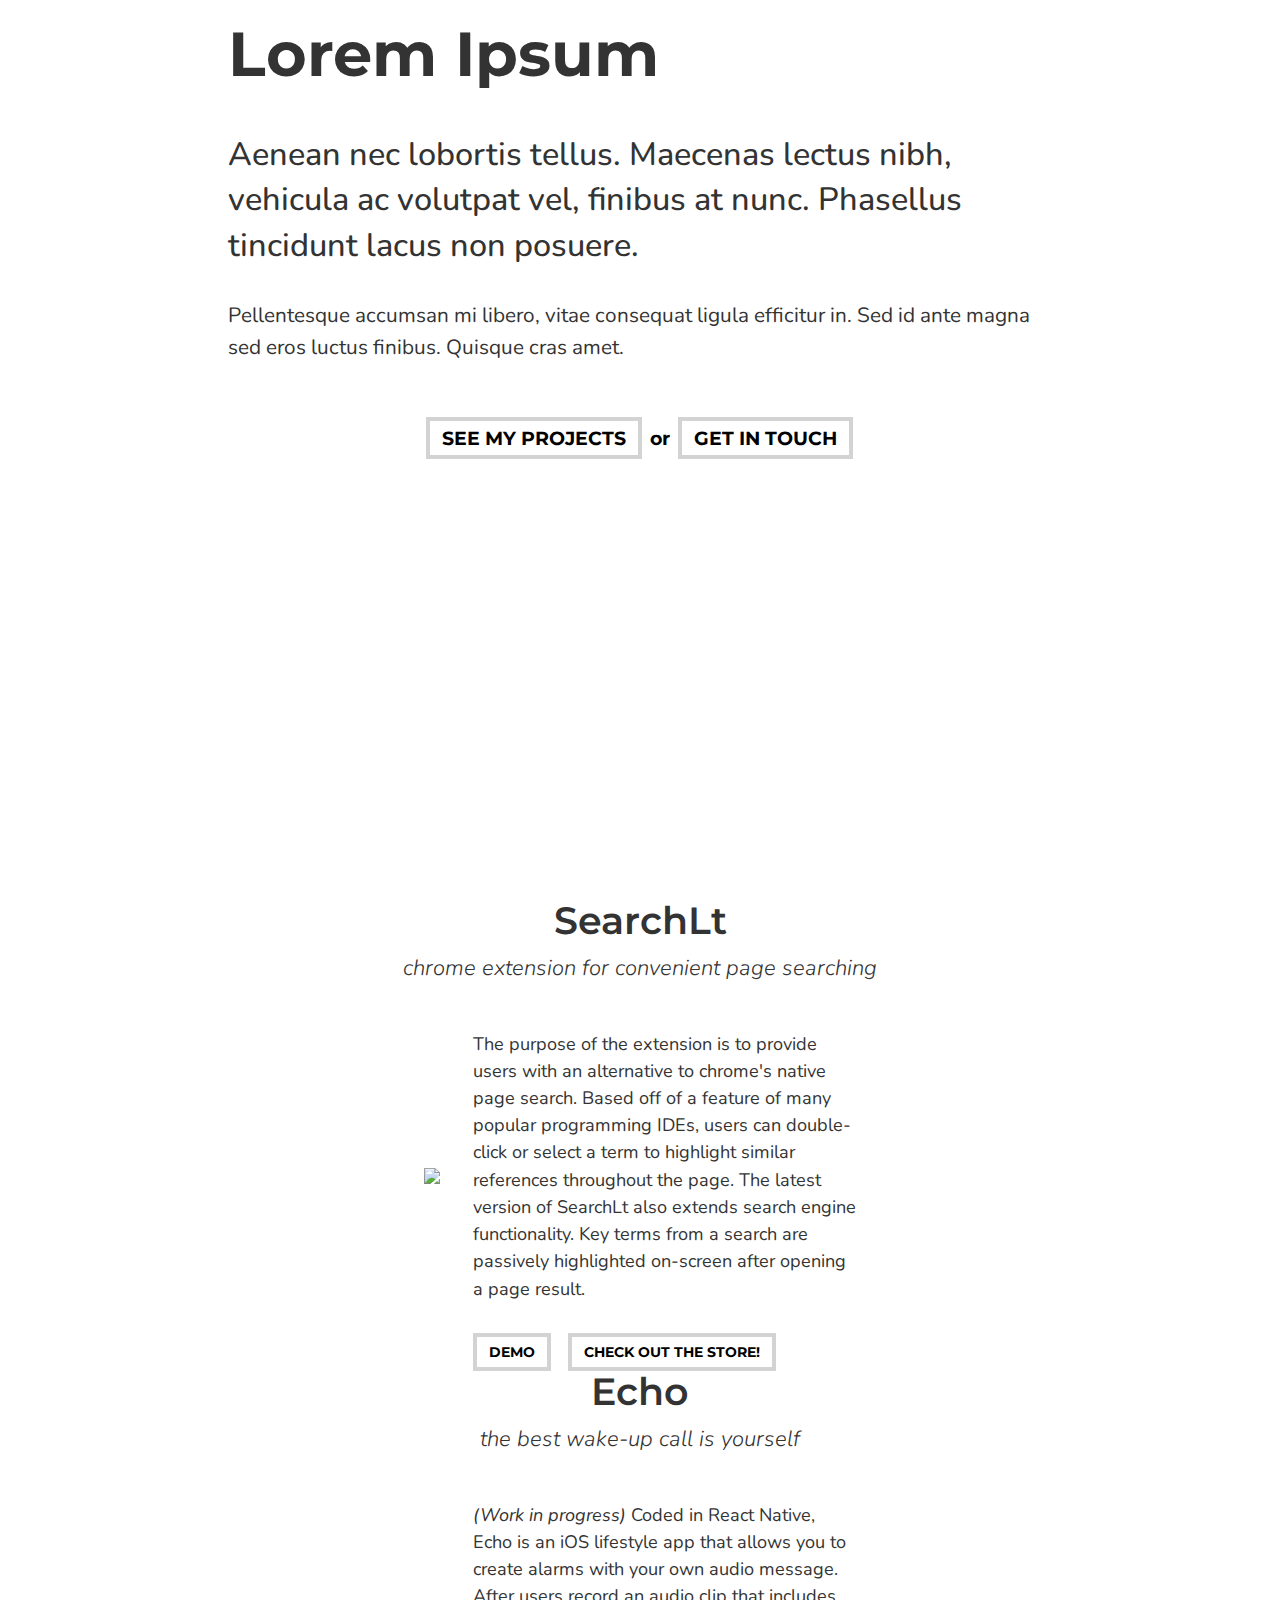
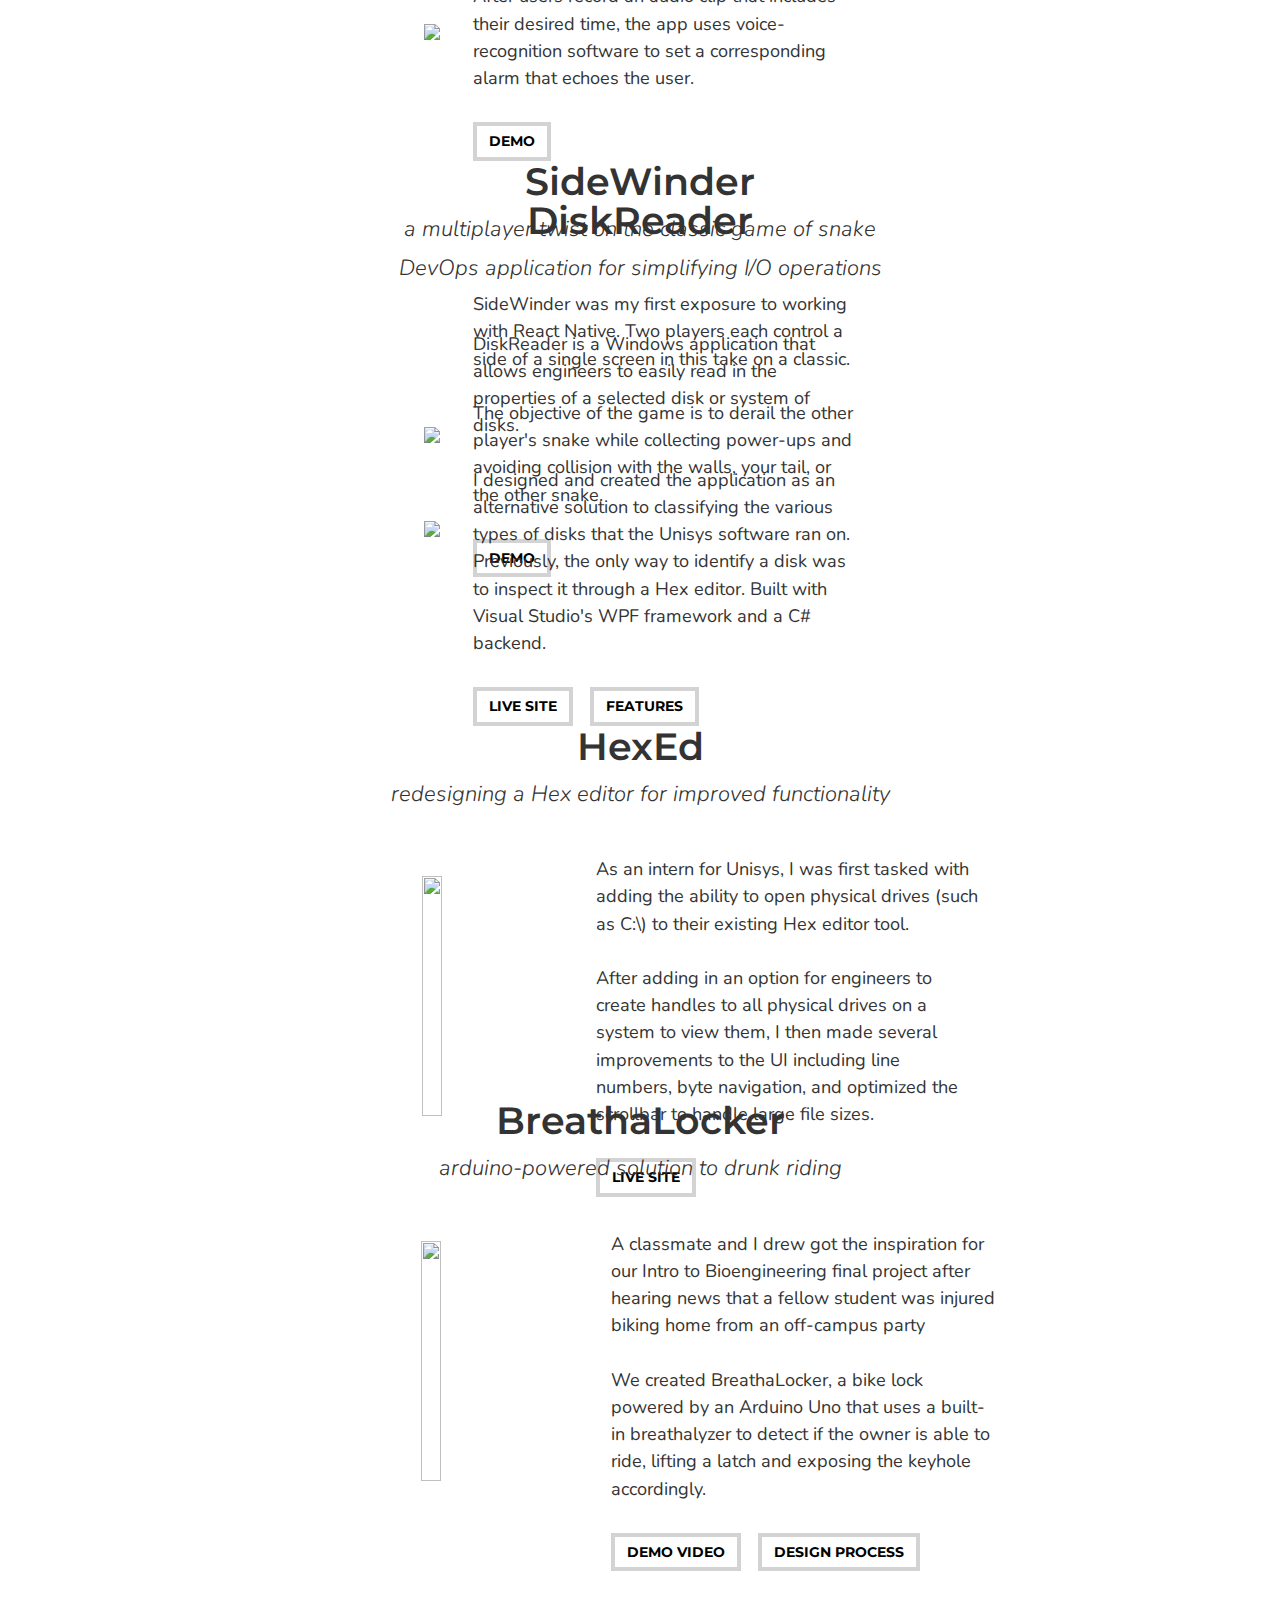
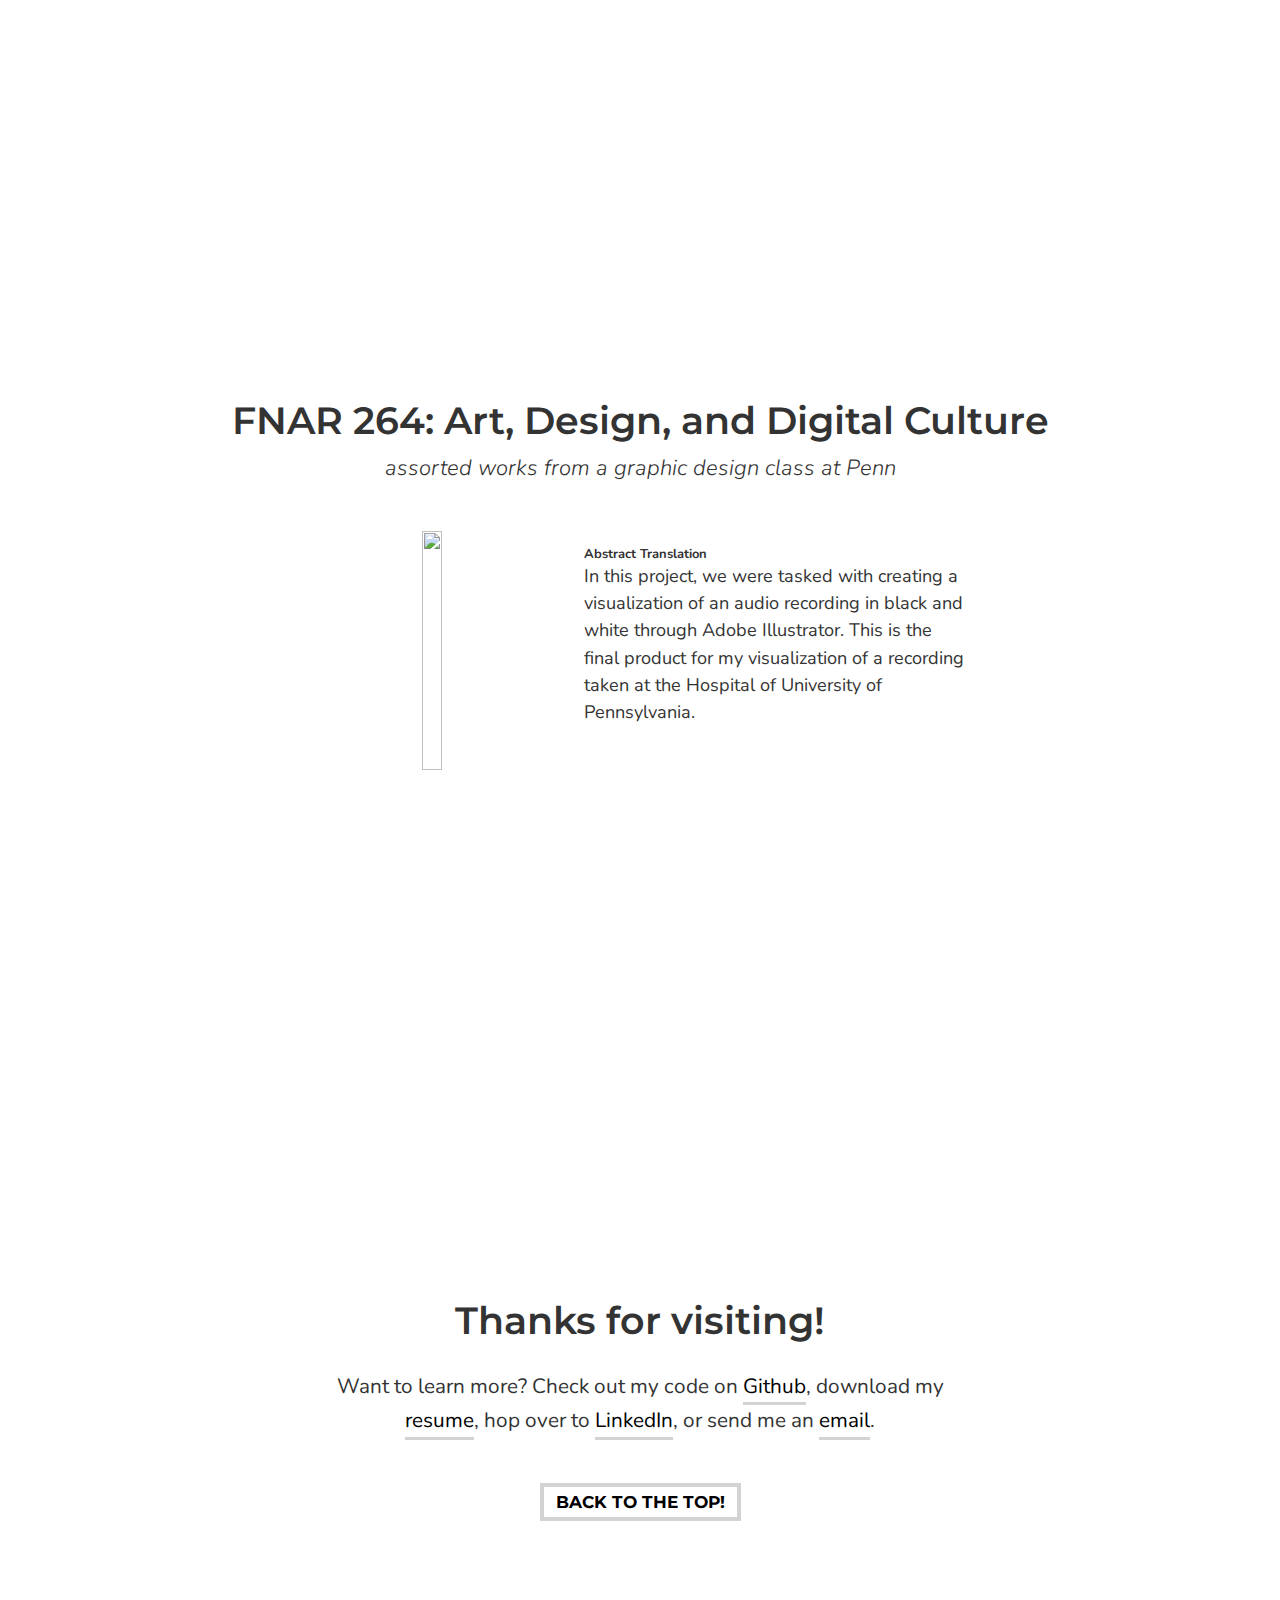
==== commit 2645035d: "Add files via upload" ====
--- a/index.html
+++ b/index.html
@@ -51,12 +51,10 @@
                 </div>
                 <div class="content">
                     <div class="img">
-                        <img src="img/projects/thumbs-v2/bluestamp.png">
-                    </div>
-                    <div class="text">
-                        <p>
-                            The purpose of the extension is to provide users with an alternative to chrome's native page search.<br> <br>
-                            I built this chrome extension as a personal foray into javascript and user design. Based off of a feature of many popular programming IDEs, users can double-click or select a term to highlight similar references throughout the page. The latest version of SearchLt also extends search engine functionality. Key terms from a search are passively highlighted on-screen after opening a page result.
+                        <img id="searchpic" src="img/Searchlt.png" /></div>
+                    <div class="text">
+                        <p>
+                            The purpose of the extension is to provide users with an alternative to chrome's native page search. Based off of a feature of many popular programming IDEs, users can double-click or select a term to highlight similar references throughout the page. The latest version of SearchLt also extends search engine functionality. Key terms from a search are passively highlighted on-screen after opening a page result.
                         </p>
                         <div class="buttons-block">
                             <a target="_blank" href="https://vimeo.com/149802349" class="button">demo</a>
@@ -172,7 +170,7 @@
                 </div>
                 <div class="content">
                     <div class="img">
-                        <img src="img/projects/thumbs-v2/cbc.png">
+                        <img id="hexpic" src="img/HexEditor.png" height="500" width="550"/>
                     </div>
                     <div class="text">
                         <p>
@@ -244,7 +242,7 @@
                 </div>
                 <div class="content">
                     <div class="img">
-                        <img src="img/projects/thumbs-v2/mezzo2.png">
+                        <img id="breathpic" src="img/breathalocker.png" height="450" width="550"/>
                     </div>
                     <div class="text">
                         <p>
@@ -281,25 +279,18 @@
         <div class="row section" id="design-row">
             <div class="slide">
                 <div class="title">
-                    <h3>TalkingPoints</h3>
-                    <h4>print and digital designs for education tech startup</h4>
-                </div>
-                <div class="content">
-                    <div class="img">
-                        <img src="img/projects/thumbs-v2/talkingpts.png">
-                    </div>
-                    <div class="text">
-                        <p>
-                            I designed a variety of promotional materials to explain TalkingPoints to teachers around the country.
-                        </p>
-                        <ul style="margin-bottom: 0 !important;">
-                            <li>Product one-page flyers, stickers</li>
-                            <li>Professional development kit</li>
-                            <li>"How it works" animation for landing page</li>
-                            <li>Press content and infographics</li>
-                            <li>In-app congratulatory messages</li>
-                            <li>Weekly summary email</li>
-                        </ul>
+                    <h3>FNAR 264: Art, Design, and Digital Culture</h3>
+                    <h4>assorted works from a graphic design class at Penn</h4>
+                </div>
+                <div class="content">
+                    <div class="img">
+                        <img src="img/graphic1.png" height="550" width="550"/>
+                    </div>
+                    <div class="text">
+                        <strong>Abstract Translation</strong>
+                        <p>
+                            In this project, we were tasked with creating a visualization of an audio recording in black and white through Adobe Illustrator. This is the final product for my visualization of a recording taken at the Hospital of University of Pennsylvania.
+                        </p>
                     </div>
                 </div>
             </div>
--- a/stylesheet.css
+++ b/stylesheet.css
@@ -37,6 +37,22 @@
 {
     font-size: 2.5em;
     line-height: 1.4em;
+
+}
+
+#searchpic
+{
+    margin-top: -50px;
+}
+
+#hexpic
+{
+    margin-top: -60px;
+}
+
+#breathpic
+{
+    margin-top: -80px;
 }
 
 h3
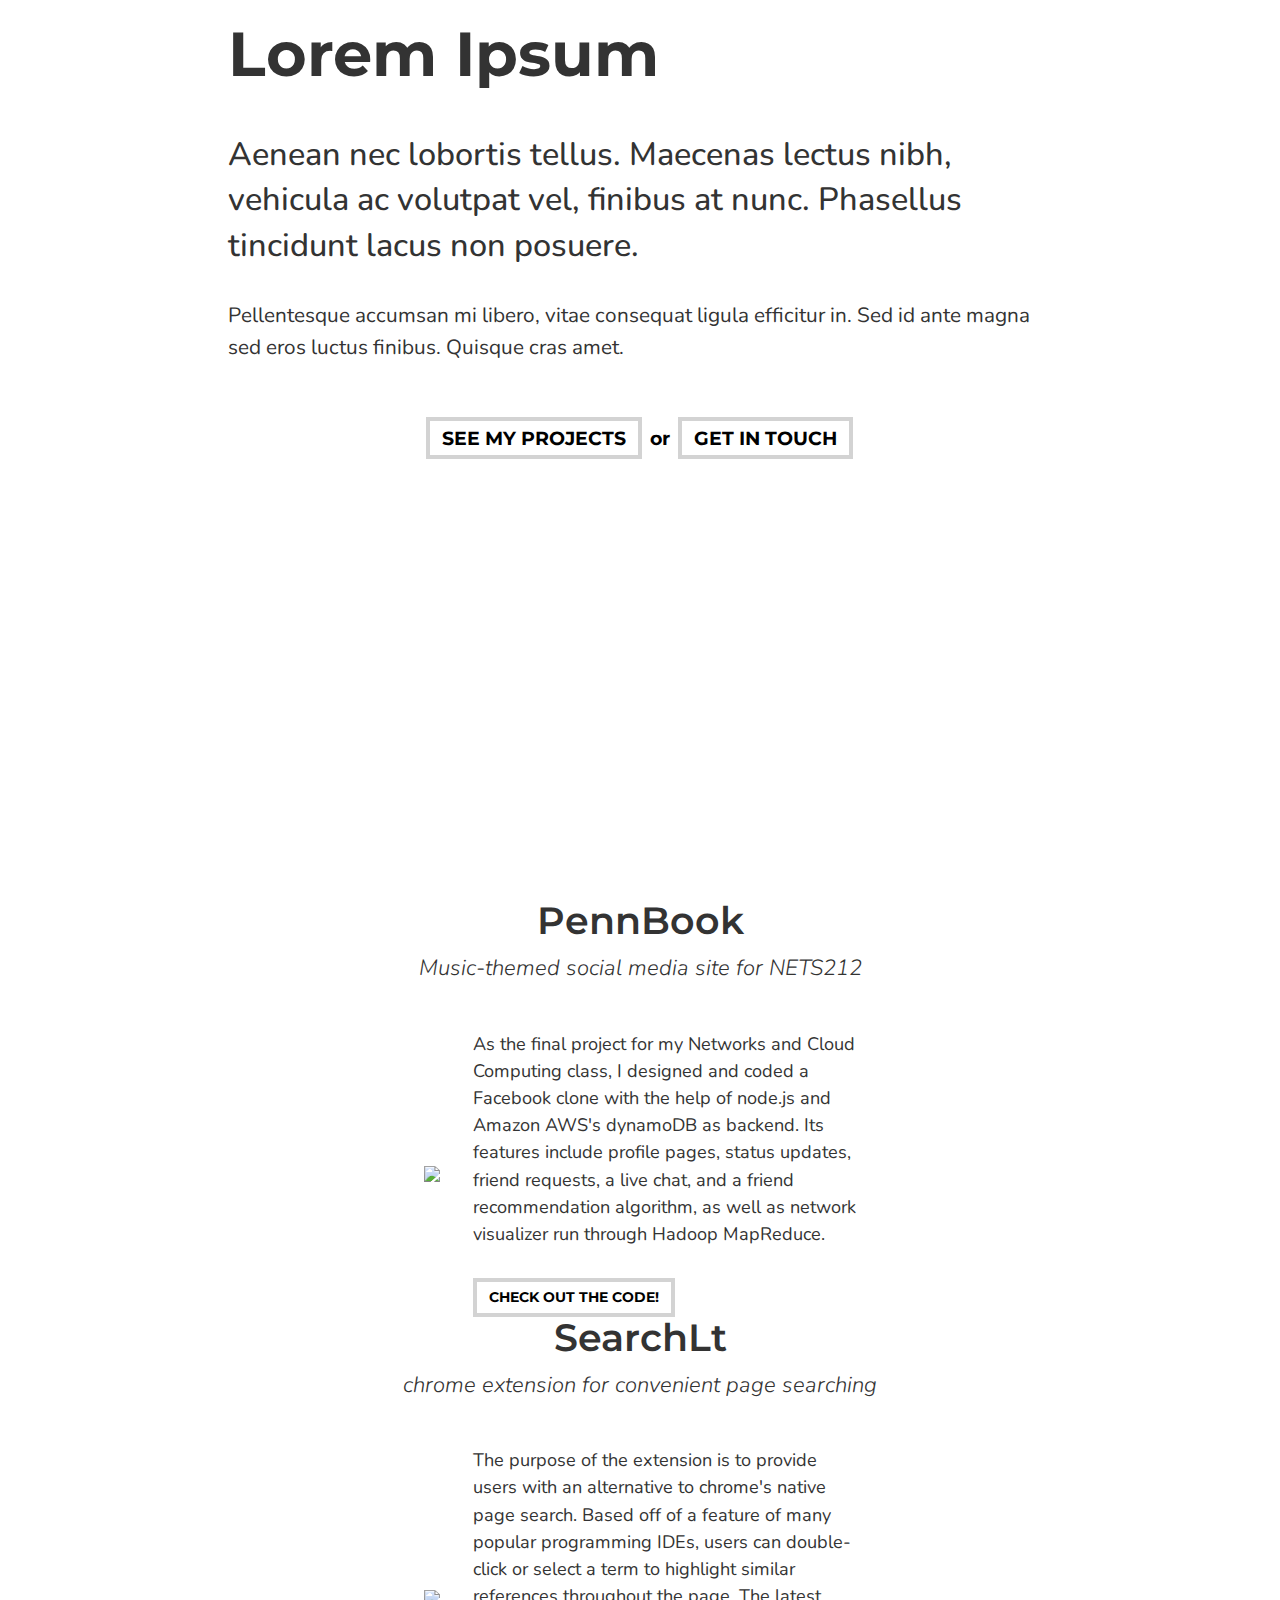
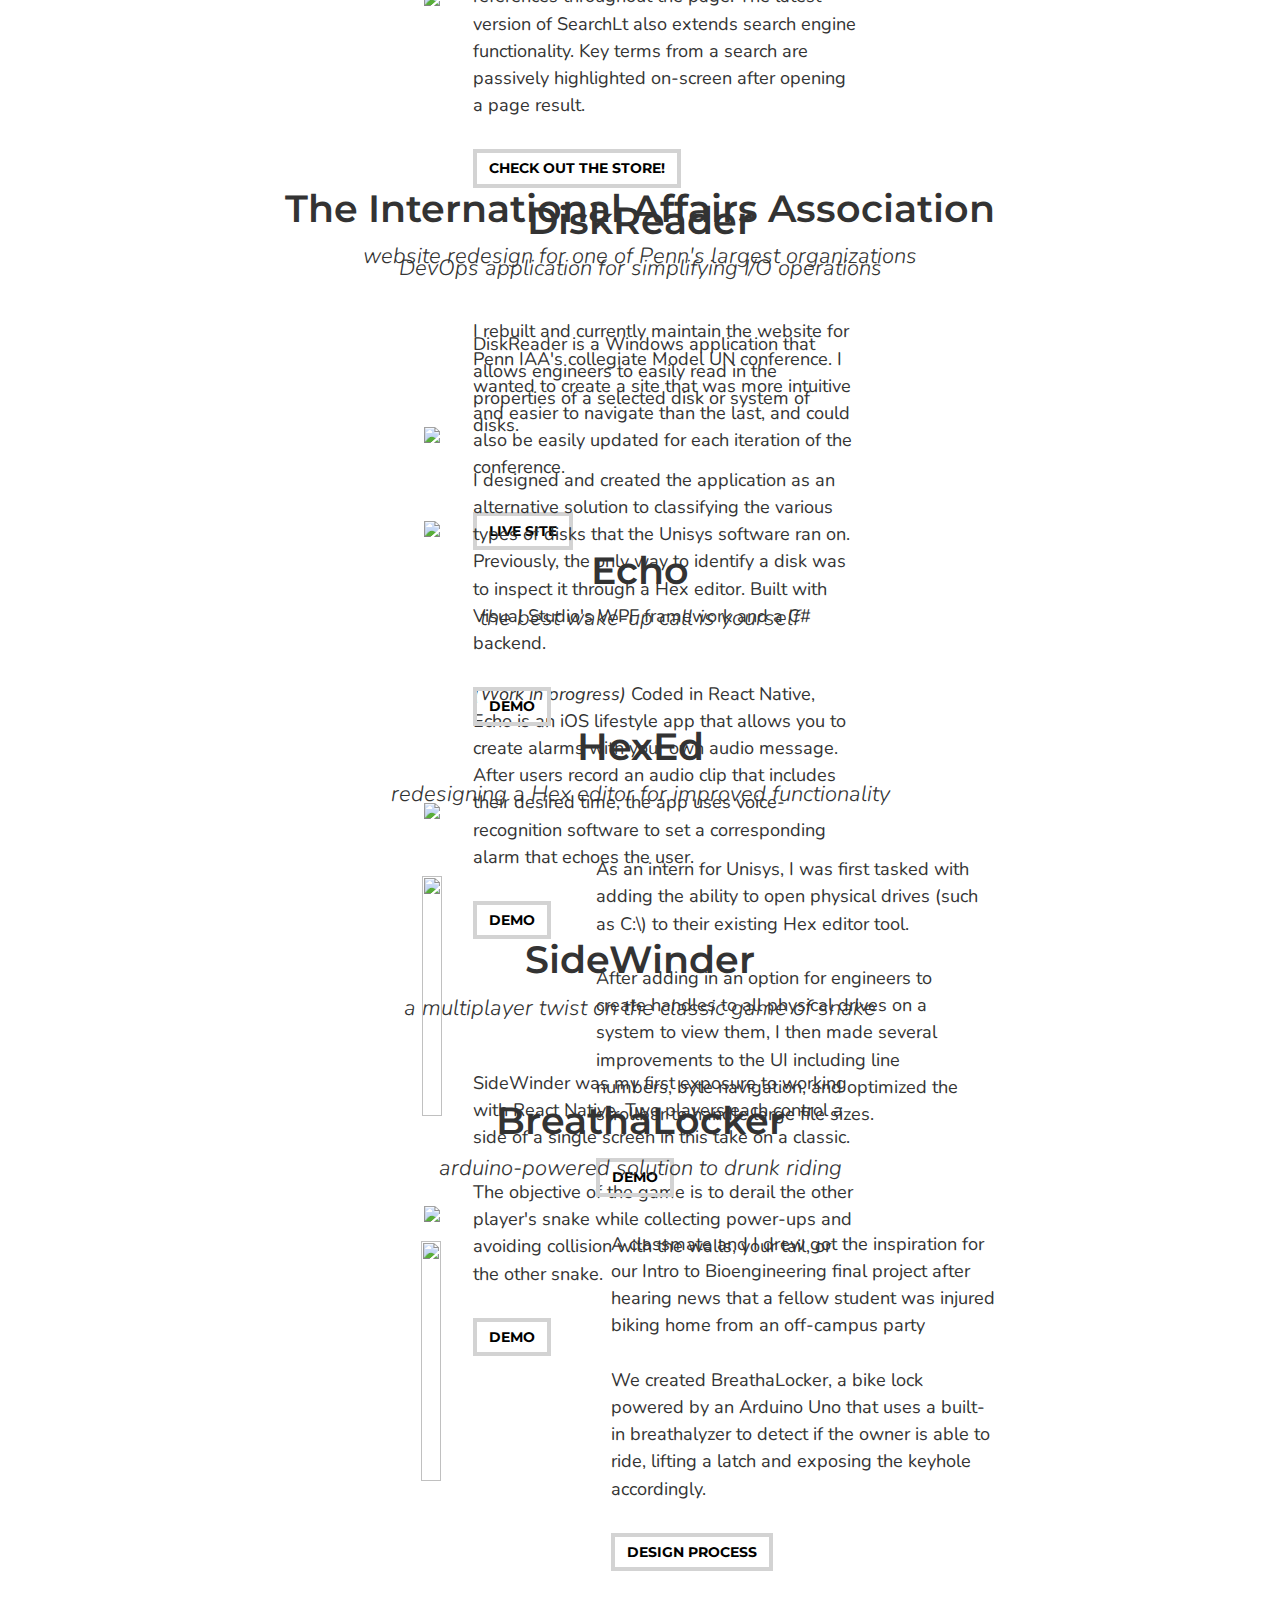
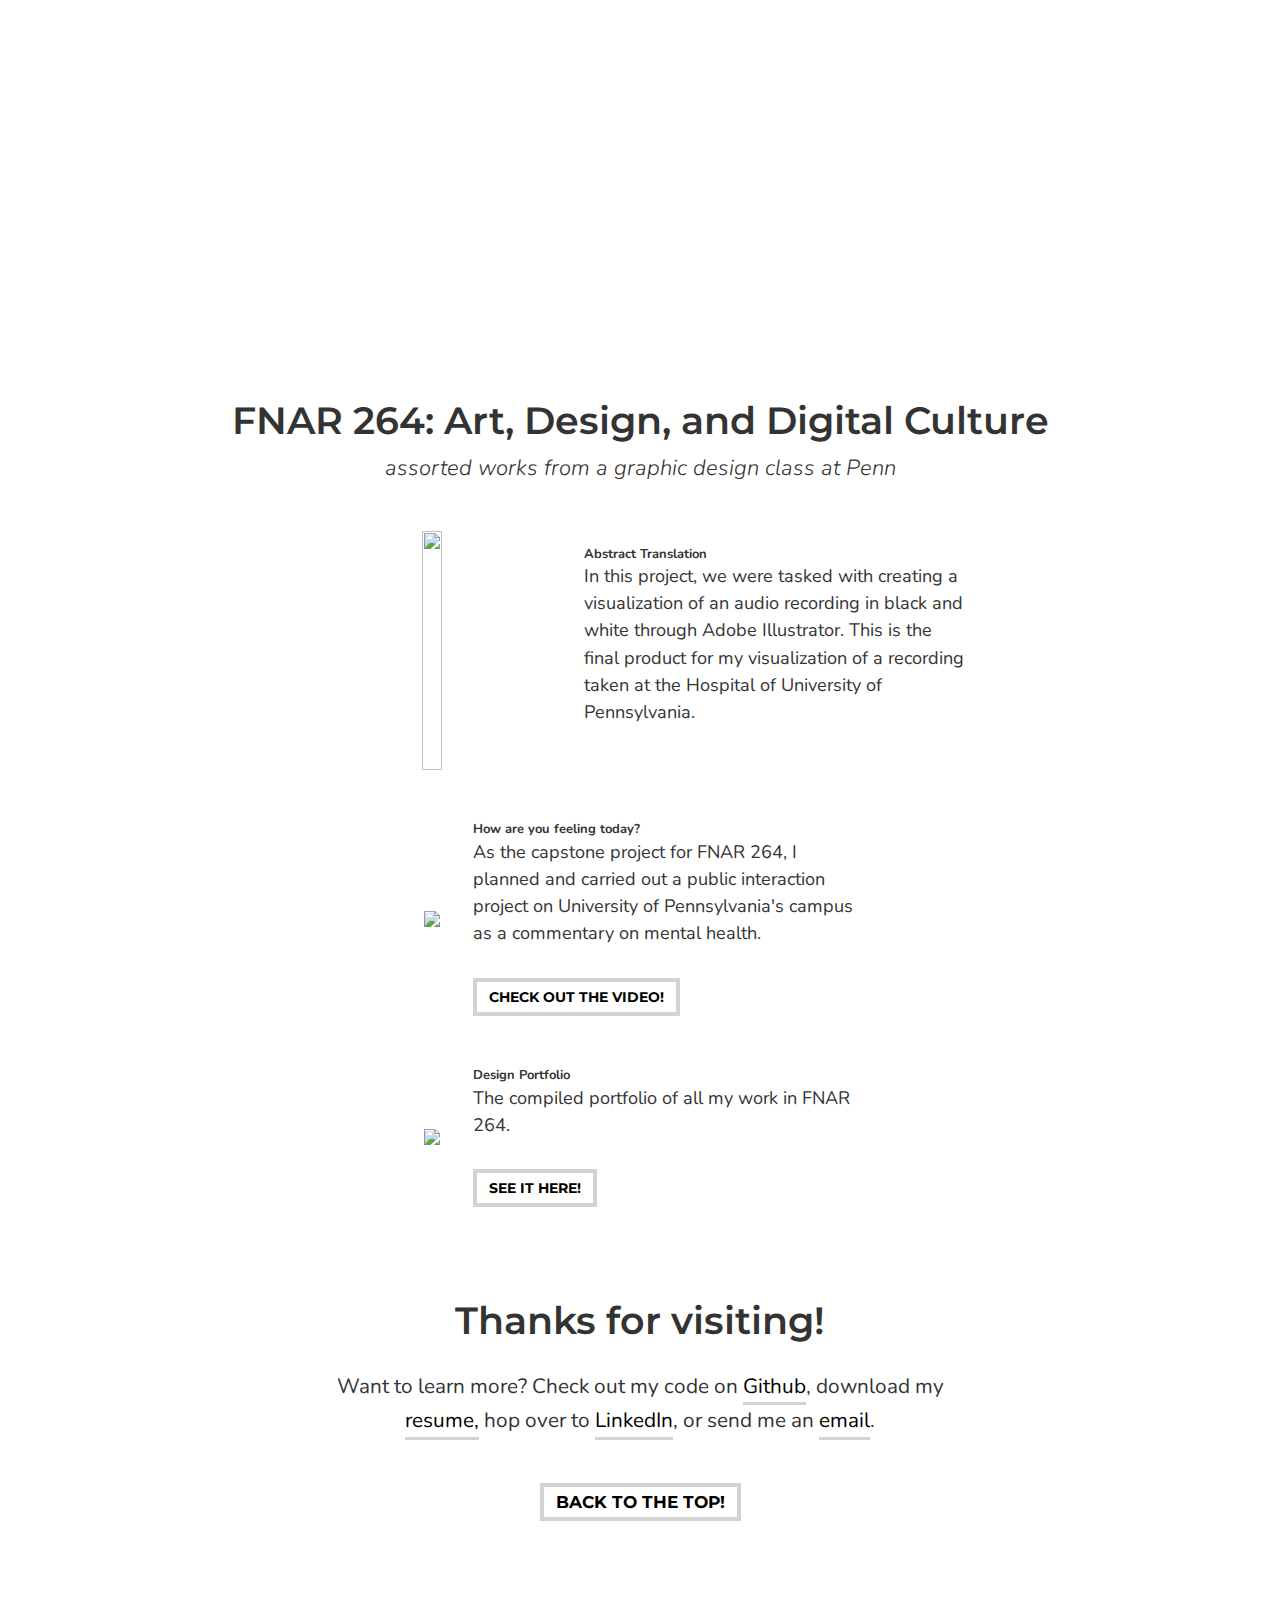
==== commit 26c41cc4: "Update index.html" ====
--- a/index.html
+++ b/index.html
@@ -46,6 +46,24 @@
         <div class="row section" id="webmobile-row">
             <div class="slide">
                 <div class="title">
+                    <h3>PennBook</h3>
+                    <h4>Music-themed social media site for NETS212</h4>
+                </div>
+                <div class="content">
+                    <div class="img">
+                        <img id="pennbook" src="img/pennbook.PNG" /></div>
+                    <div class="text">
+                        <p>
+                            As the final project for my Networks and Cloud Computing class, I designed and coded a Facebook clone with the help of node.js and Amazon AWS's dynamoDB as backend. Its features include profile pages, status updates, friend requests, a live chat, and a friend recommendation algorithm, as well as network visualizer run through Hadoop MapReduce.
+                        </p>
+                        <div class="buttons-block">
+                            <a href="http://www.upmunc.org/" class="button">check out the code!</a>
+                        </div>
+                    </div>
+                </div>
+            </div>
+            <div class="slide">
+                <div class="title">
                     <h3>SearchLt</h3>
                     <h4>chrome extension for convenient page searching</h4>
                 </div>
@@ -57,8 +75,25 @@
                             The purpose of the extension is to provide users with an alternative to chrome's native page search. Based off of a feature of many popular programming IDEs, users can double-click or select a term to highlight similar references throughout the page. The latest version of SearchLt also extends search engine functionality. Key terms from a search are passively highlighted on-screen after opening a page result.
                         </p>
                         <div class="buttons-block">
-                            <a target="_blank" href="https://vimeo.com/149802349" class="button">demo</a>
-                            <a href="http://bluestampengineering.com/student-projects/claire-h/" class="button">check out the store!</a>
+                            <a href="https://github.com/jesse1xu/SearchLight" class="button">check out the store!</a>
+                        </div>
+                    </div>
+                </div>
+            </div>
+            <div class="slide">
+                <div class="title">
+                    <h3>The International Affairs Association</h3>
+                    <h4>website redesign for one of Penn's largest organizations</h4>
+                </div>
+                <div class="content">
+                    <div class="img">
+                        <img id="upmunc" src="img/upmunc.png" /></div>
+                    <div class="text">
+                        <p>
+                            I rebuilt and currently maintain the website for Penn IAA's collegiate Model UN conference. I wanted to create a site that was more intuitive and easier to navigate than the last, and could also be easily updated for each iteration of the conference.
+                        </p>
+                        <div class="buttons-block">
+                            <a target="_blank" href="http://www.upmunc.org/" class="button">live site</a>
                         </div>
                     </div>
                 </div>
@@ -149,7 +184,7 @@
                 </div>
                 <div class="content">
                     <div class="img">
-                        <img src="img/projects/thumbs-v2/crowdsourcing.png">
+                        <img id=diskreaderpic src="img/diskreader.PNG">
                     </div>
                     <div class="text">
                         <p>
@@ -157,8 +192,7 @@
                             I designed and created the application as an alternative solution to classifying the various types of disks that the Unisys software ran on. Previously, the only way to identify a disk was to inspect it through a Hex editor. Built with Visual Studio's WPF framework and a C# backend.
                         </p>
                         <div class="buttons-block">
-                            <a href="https://crowdsourcing.talkingpts.org" class="button">live site</a>
-                            <a href="#" class="button">features</a>
+                            <a href="https://github.com/jesse1xu/DiskReader" class="button">demo</a>
                         </div>
                     </div>
                 </div>
@@ -179,7 +213,7 @@
                         </p>
 
                         <div class="buttons-block">
-                            <a href="http://cardinalballet.stanford.edu/" class="button">live site</a>
+                            <a href="" class="button">demo</a>
                         </div>
                     </div>
                 </div>
@@ -250,7 +284,6 @@
                             We created BreathaLocker, a bike lock powered by an Arduino Uno that uses a built-in breathalyzer to detect if the owner is able to ride, lifting a latch and exposing the keyhole accordingly.
                         </p>
                         <div class="buttons-block">
-                            <a target="_blank" href="https://vimeo.com/149734129" class="button">demo video</a>
                             <a href="#" class="button">design process</a>
                         </div>
                     </div>
@@ -291,6 +324,46 @@
                         <p>
                             In this project, we were tasked with creating a visualization of an audio recording in black and white through Adobe Illustrator. This is the final product for my visualization of a recording taken at the Hospital of University of Pennsylvania.
                         </p>
+                    </div>
+                </div>
+            </div>
+            <div class="slide">
+                <div class="title">
+                    <h3></h3>
+                    <h4></h4>
+                </div>
+                <div class="content">
+                    <div class="img">
+                        <img id=fnarvid src="img/Screenshot%20(61).png" width="450"/>
+                    </div>
+                    <div class="text">
+                        <strong>How are you feeling today?</strong>
+                        <p>
+                            As the capstone project for FNAR 264, I planned and carried out a public interaction project on University of Pennsylvania's campus as a commentary on mental health.
+                        </p>
+                        <div class="buttons-block">
+                            <a href="https://youtu.be/1InLLvRZyvE" class="button">check out the video!</a>
+                        </div>
+                    </div>
+                </div>
+            </div>
+            <div class="slide">
+                <div class="title">
+                    <h3></h3>
+                    <h4></h4>
+                </div>
+                <div class="content">
+                    <div class="img">
+                        <img id=portfolio-pic src="img/final%20portfolio.PNG" width="450"/>
+                    </div>
+                    <div class="text">
+                        <strong>Design Portfolio</strong>
+                        <p>
+                            The compiled portfolio of all my work in FNAR 264.
+                        </p>
+                        <div class="buttons-block">
+                            <a href=Xu_Jesse_Resume.pdf class="button">see it here!</a>
+                        </div>
                     </div>
                 </div>
             </div>
@@ -407,7 +480,7 @@
 
         <div class="row section" id="contact-row">
             <h3>Thanks for visiting!</h3>
-            <p>Want to learn more? Check out my code on <a target="_blank" class="underline" href="https://github.com/jesse1xu" data-hover="Github">Github</a>, download my <a target="_blank" class="underline" href="Xu_Jesse_Resume.pdf" data-hover="resume">resume</a>, hop over to <a target="_blank" class="underline" href="https://www.linkedin.com/in/jesse1xu/" data-hover="LinkedIn">LinkedIn</a>, or send me an <a class="underline" href="mailto:jesse1xu@gmail.com?subject=Hello!" id="email" data-hover="email">email</a>.</p>
+            <p>Want to learn more? Check out my code on <a target="_blank" class="underline" href="https://github.com/jesse1xu" data-hover="Github">Github</a>, download my <a target="_blank" class="underline" href="Xu_Jesse_Resume.pdf" data-hover="resume">resume,</a> hop over to <a target="_blank" class="underline" href="https://www.linkedin.com/in/jesse1xu/" data-hover="LinkedIn">LinkedIn</a>, or send me an <a class="underline" href="mailto:jesse1xu@gmail.com?subject=Hello!" id="email" data-hover="email">email</a>.</p>
             <div style="text-align: center;">
                 <a href="#intro" class="button">back to the top!</a>
             </div>
@@ -427,7 +500,6 @@
                 <p>
                     Scalable and Cloud Computing (NETS 212)<br>
                     Market and Social Systems on the Internet (NETS 150)<br>
-                    Probability (STAT 430)<br>
                     Mathematical Foundations of Computer Science (CIS 160)<br>
                     Programming Languages and Tech II (CIS 121)<br>
                     Programming Languages and Tech I (CIS 120)<br>
--- a/stylesheet.css
+++ b/stylesheet.css
@@ -42,7 +42,7 @@
 
 #searchpic
 {
-    margin-top: -50px;
+    margin-top: -40px;
 }
 
 #hexpic
@@ -466,4 +466,4 @@
 div#contact-row a.button {
     font-size: 1.3em; }
 
-/*# sourceMappingURL=v2.css.map */+/*# sourceMappingURL=v2.css.map */
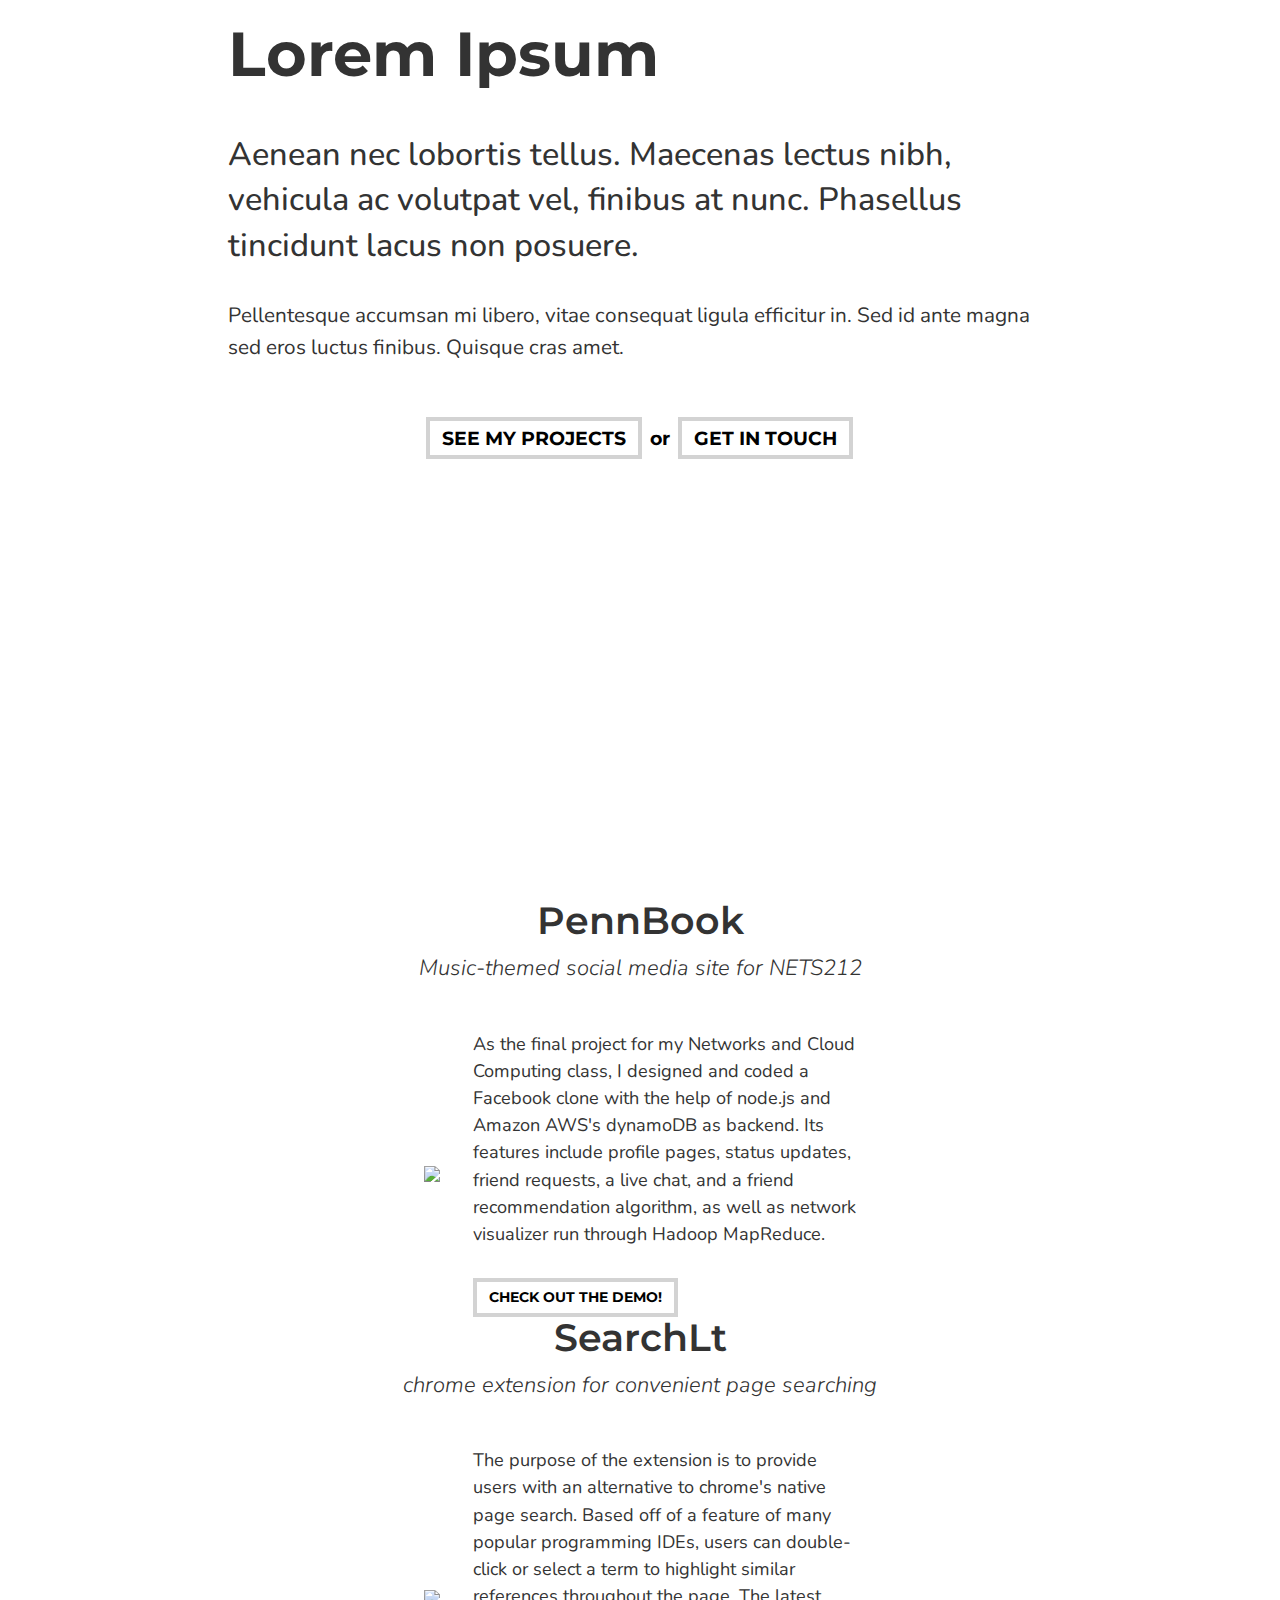
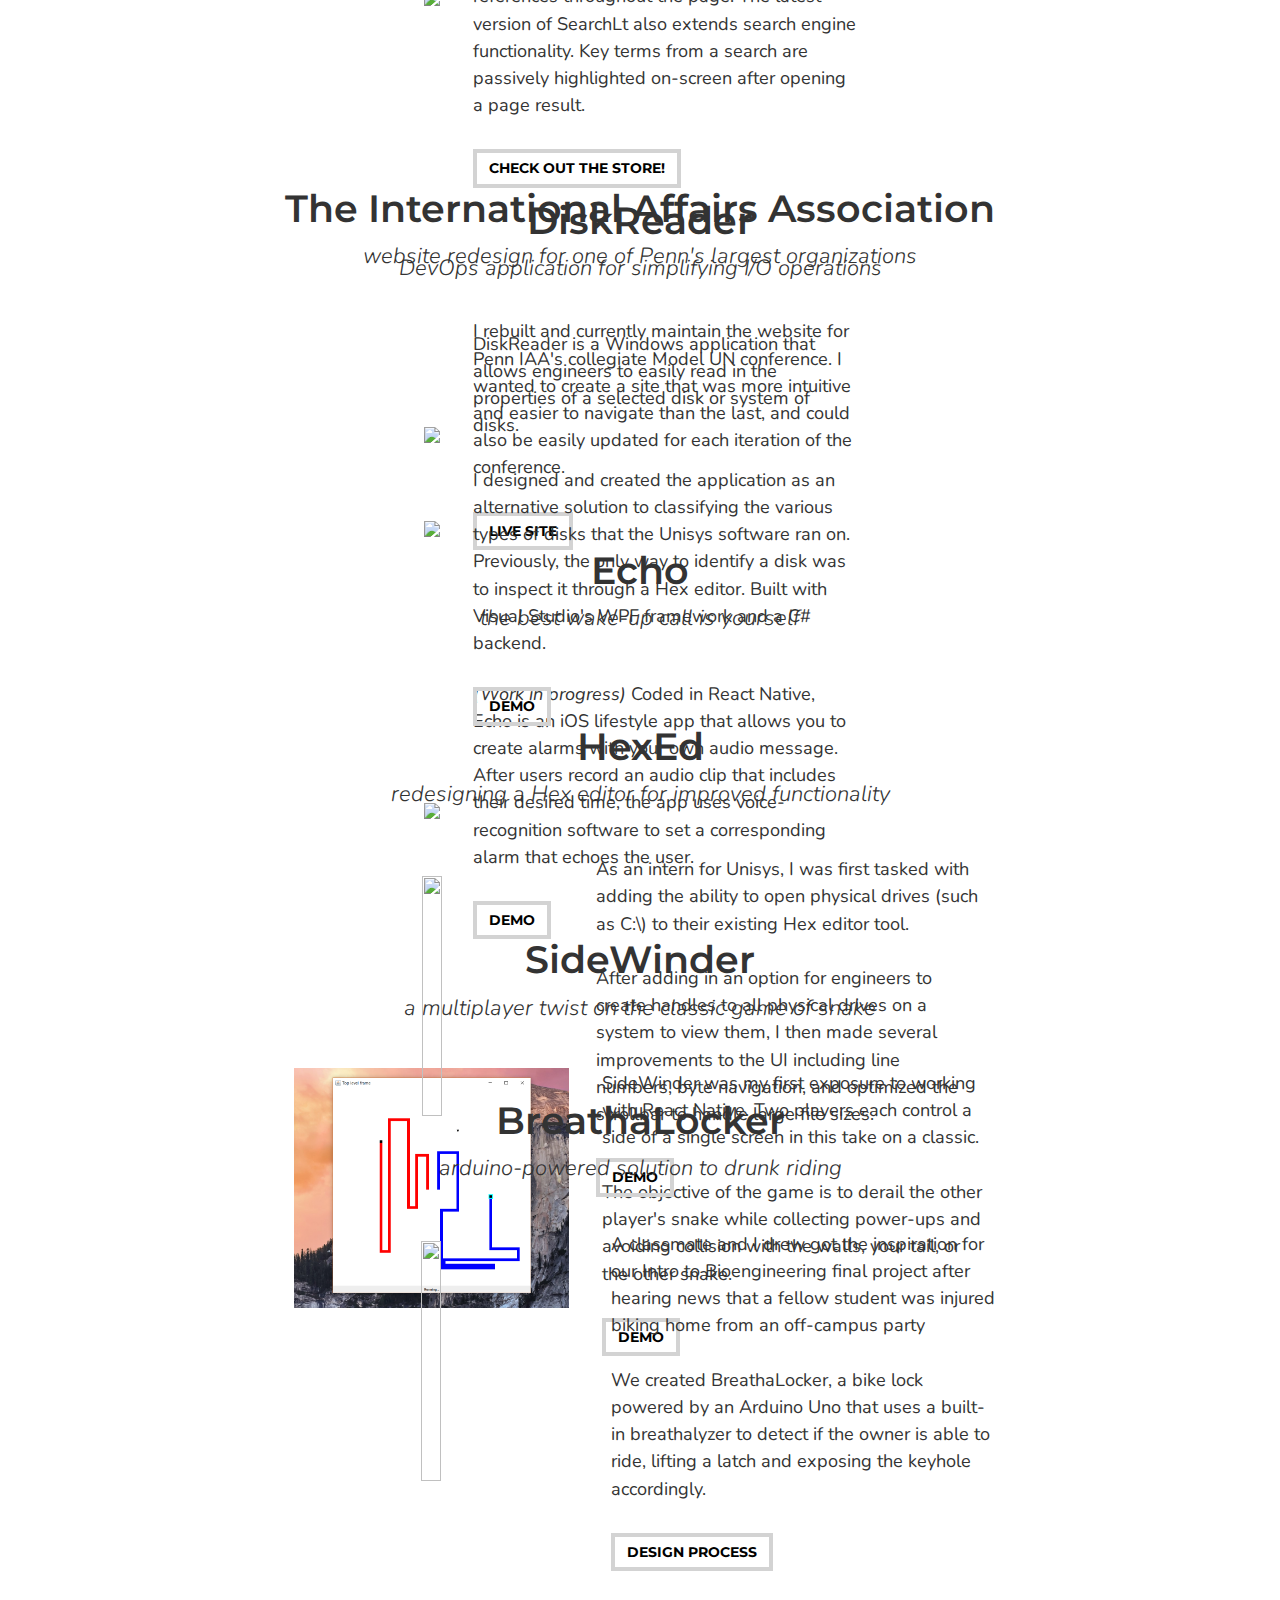
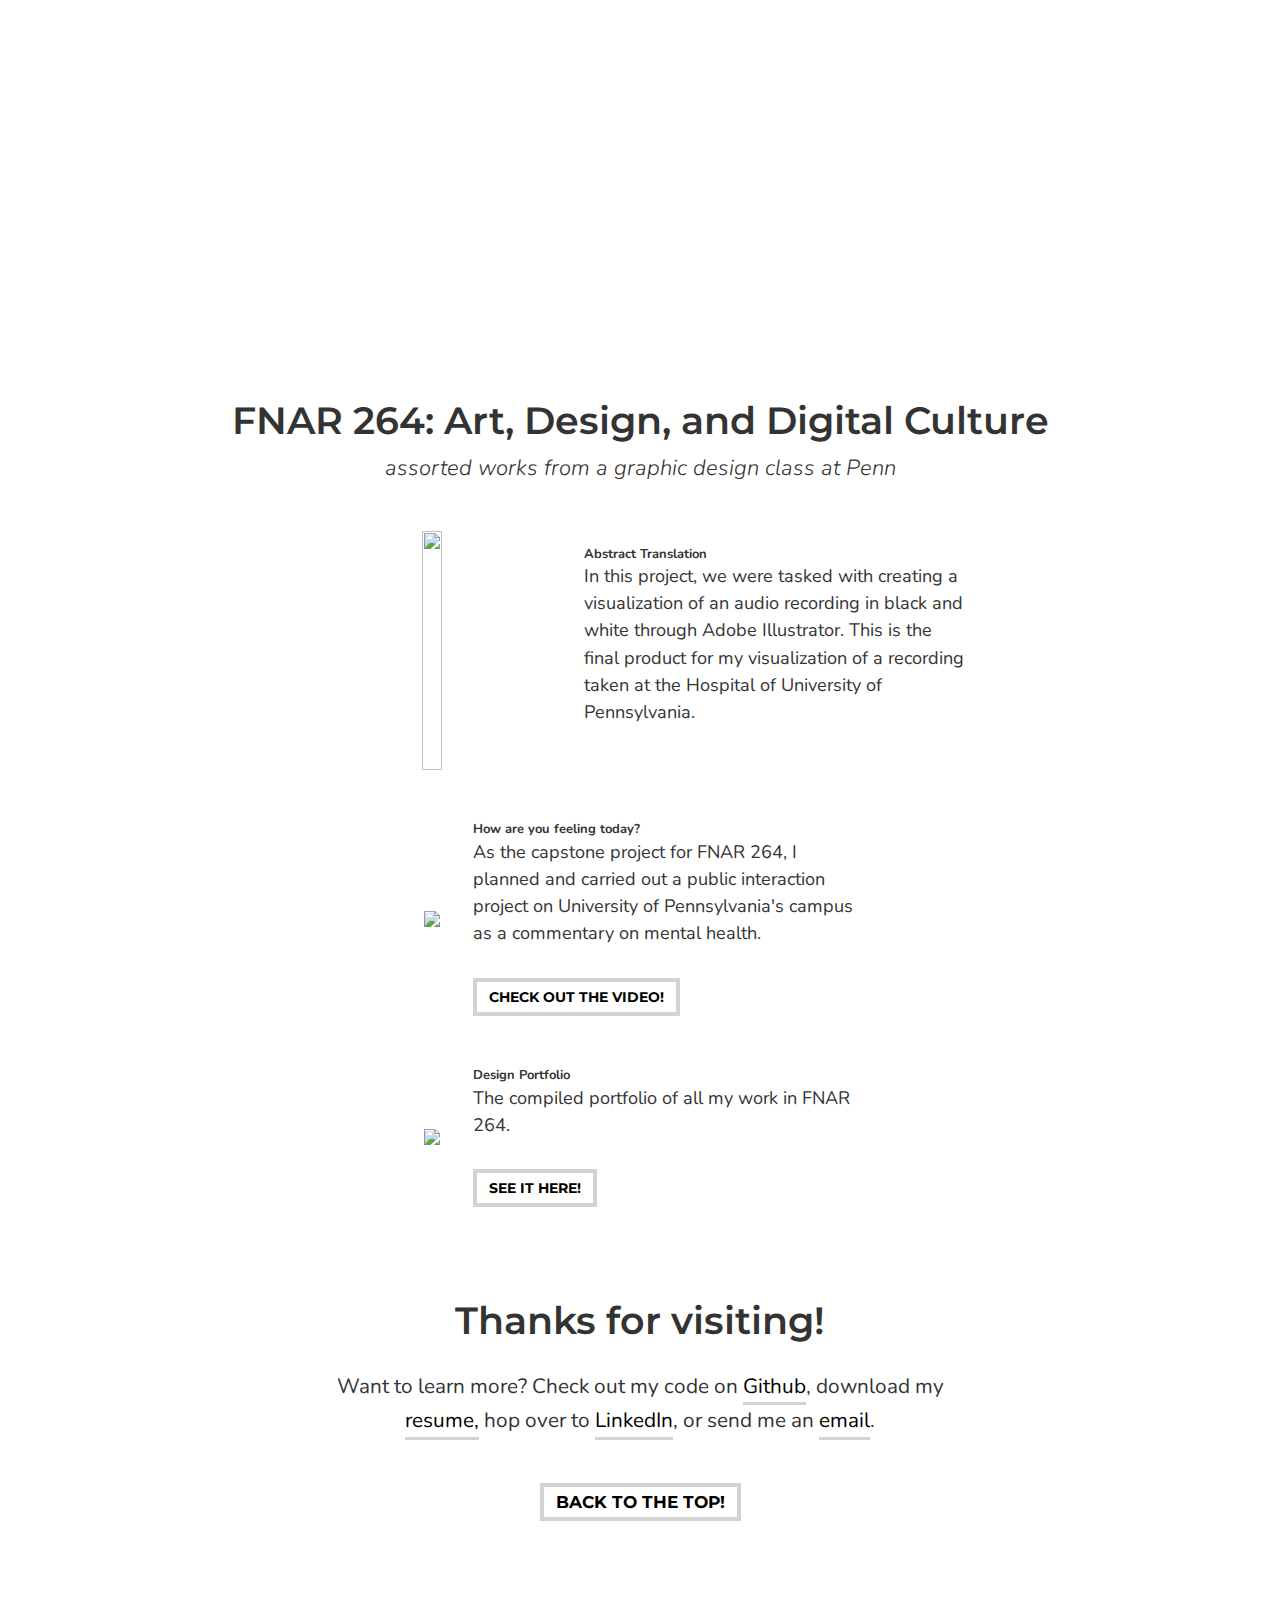
==== commit c4fa6312: "Added demo link, snake picture" ====
--- a/index.html
+++ b/index.html
@@ -57,7 +57,7 @@
                             As the final project for my Networks and Cloud Computing class, I designed and coded a Facebook clone with the help of node.js and Amazon AWS's dynamoDB as backend. Its features include profile pages, status updates, friend requests, a live chat, and a friend recommendation algorithm, as well as network visualizer run through Hadoop MapReduce.
                         </p>
                         <div class="buttons-block">
-                            <a href="http://www.upmunc.org/" class="button">check out the code!</a>
+                            <a href="https://youtu.be/VFh9cOH0iRc?fbclid=IwAR2WKmclCcsvudXP-oEEc4sqenykTQkYurn36Uirp7OR3CK0DF7vfFWQ9eA" class="button">check out the demo!</a>
                         </div>
                     </div>
                 </div>
@@ -122,7 +122,7 @@
                 </div>
                 <div class="content">
                     <div class="img">
-                        <img src="img/projects/thumbs-v2/rc-car.png">
+                        <img src="img/Screenshot%20(66).png" style="margin-top: -50px">
                     </div>
                     <div class="text">
                         <p>
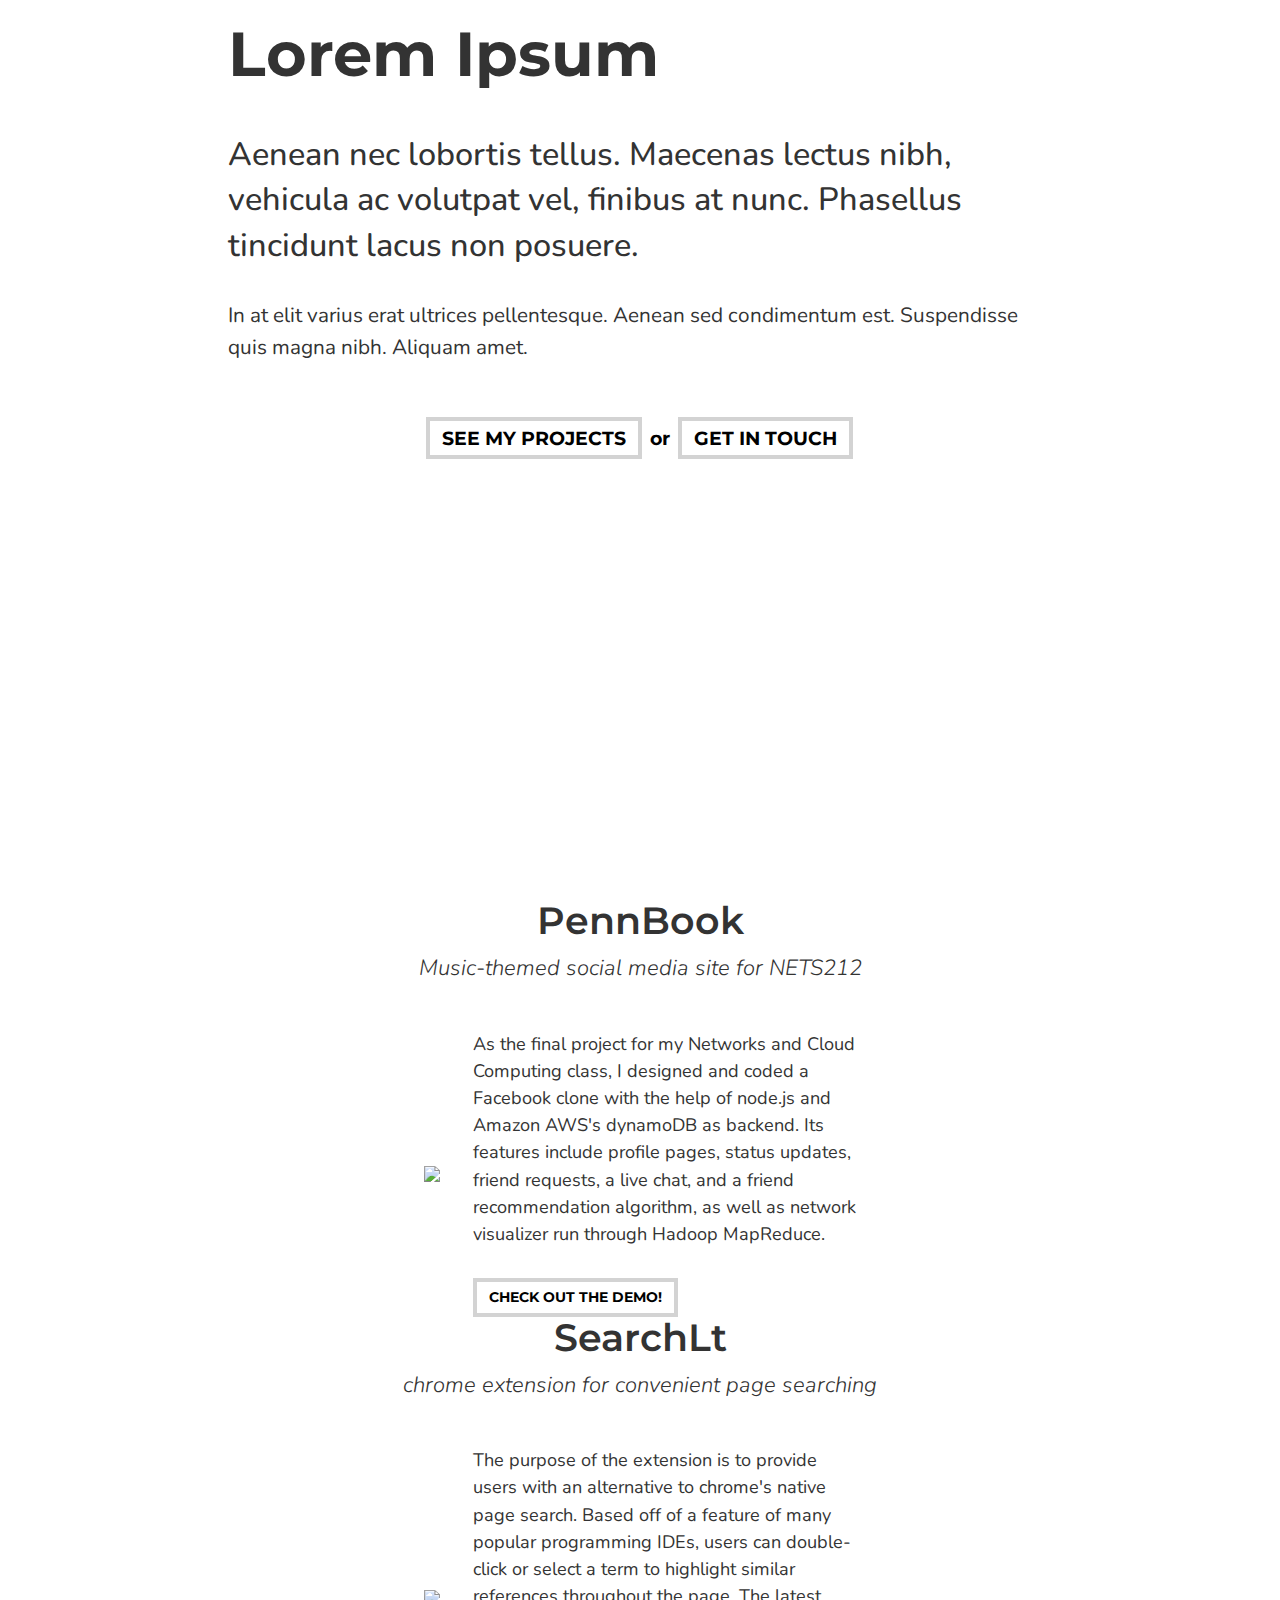
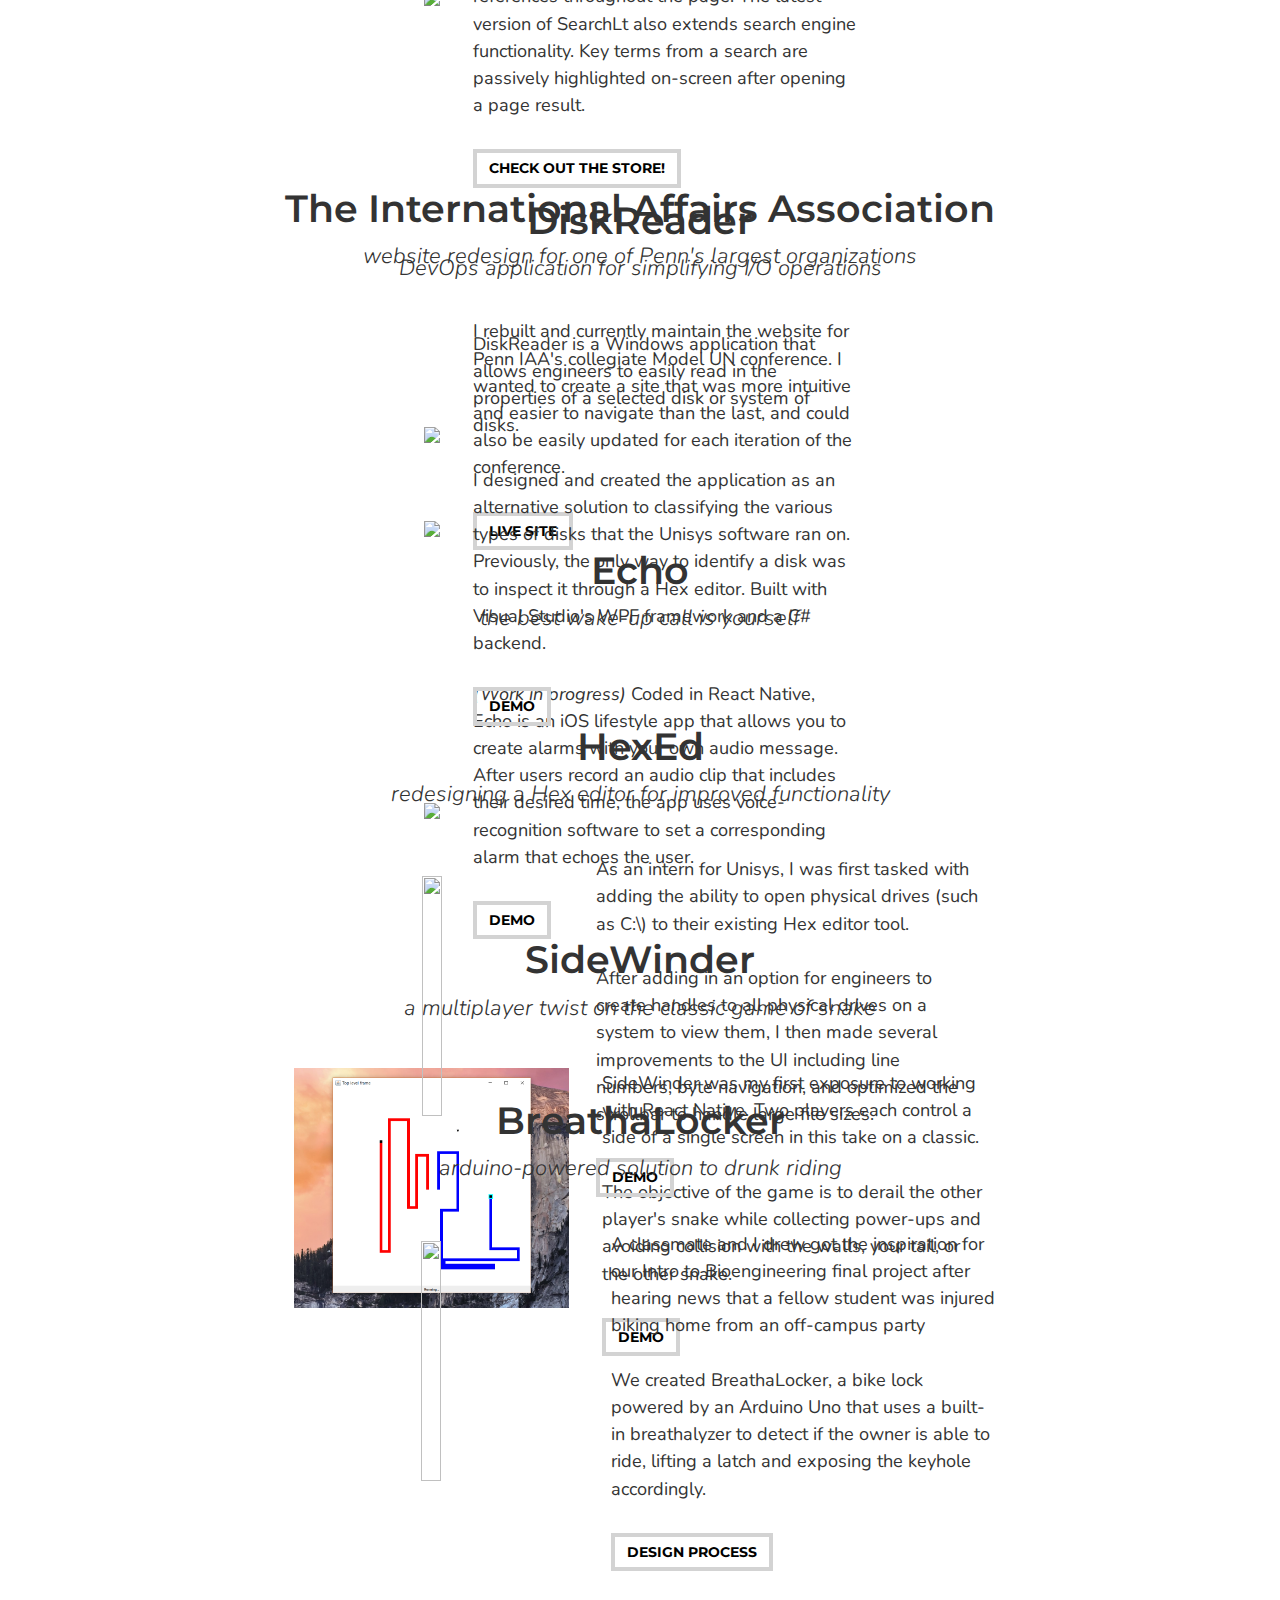
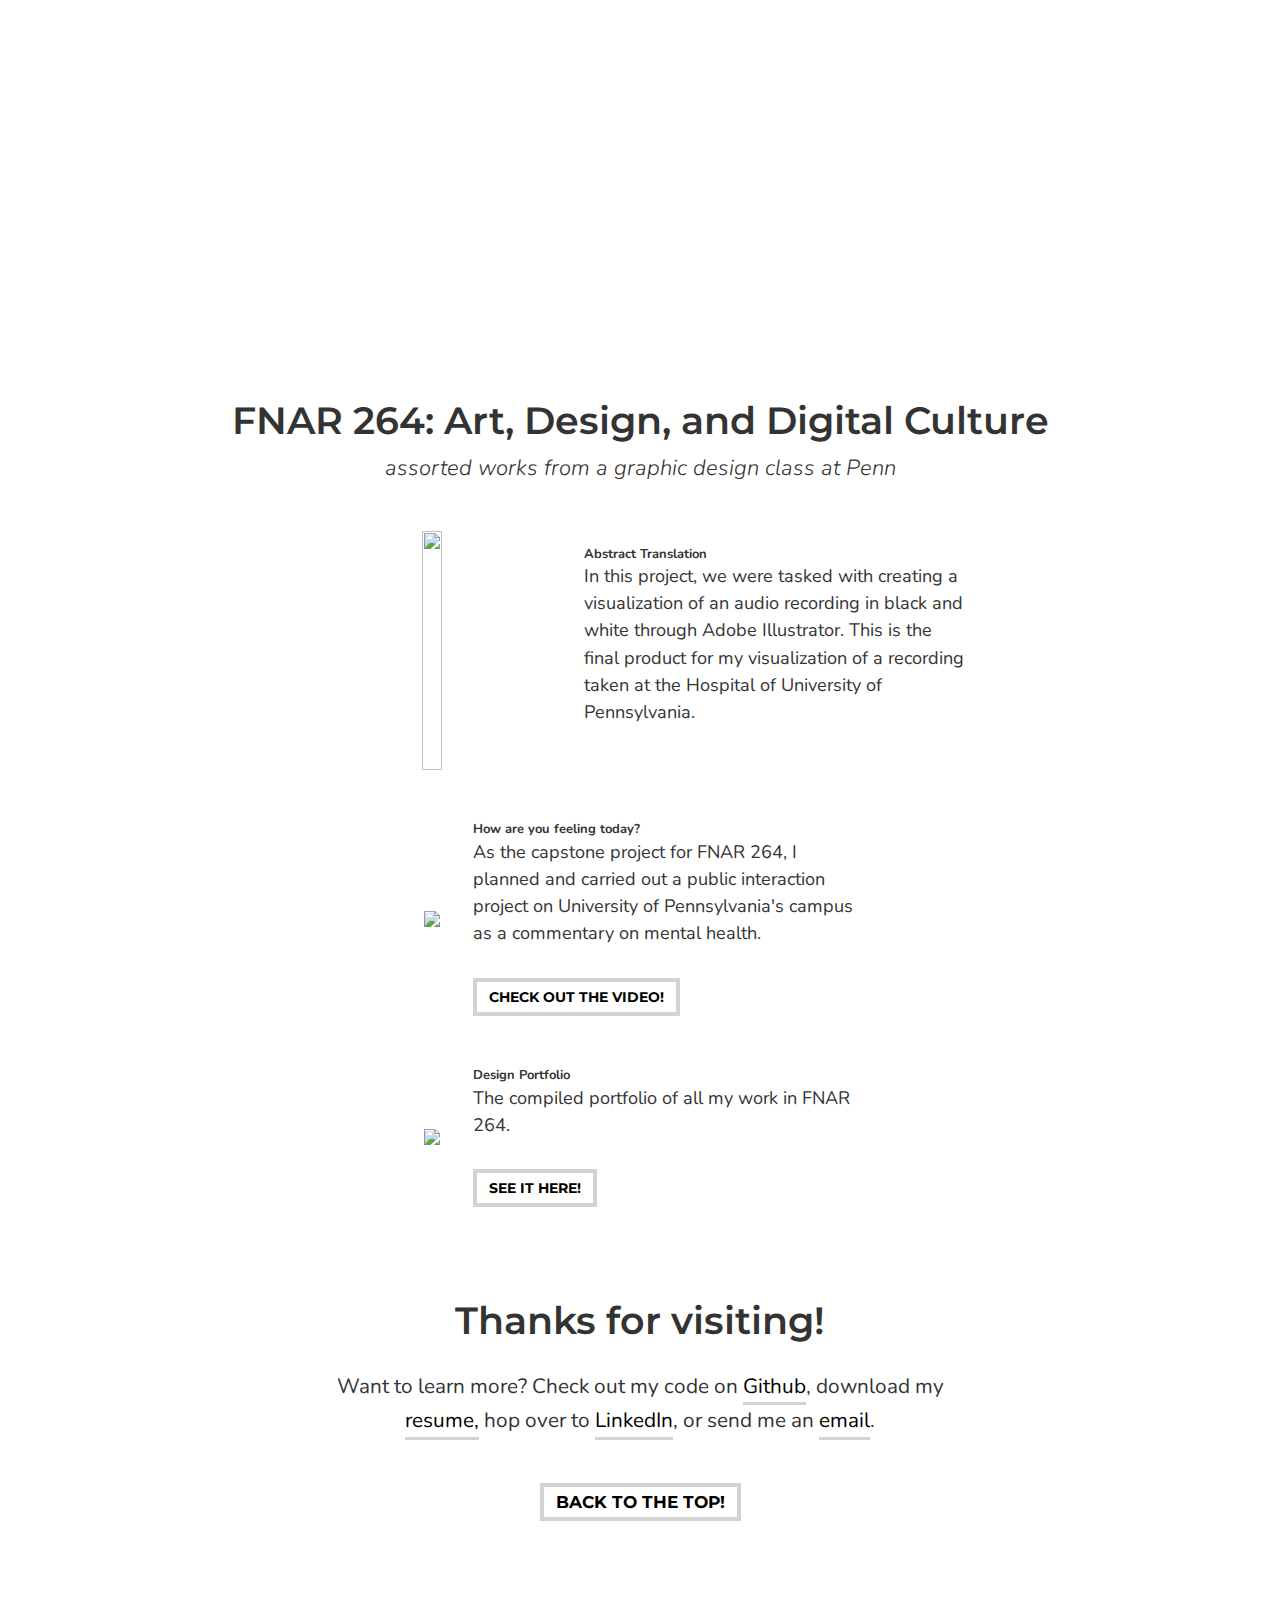
==== commit a86a6981: "Changed description" ====
--- a/index.html
+++ b/index.html
@@ -34,7 +34,7 @@
             <div class="col-sm-8 col-sm-offset-2" id="intro-text">
                 <h1>Lorem Ipsum</h1>
                 <h2>Aenean nec lobortis tellus. Maecenas lectus nibh, vehicula ac volutpat vel, finibus at nunc. Phasellus tincidunt lacus non posuere.</h2>
-                <p id="intro2">Pellentesque accumsan mi libero, vitae consequat ligula efficitur in. Sed id ante magna sed eros luctus finibus. Quisque cras amet.</p>
+                <p id="intro2">In at elit varius erat ultrices pellentesque. Aenean sed condimentum est. Suspendisse quis magna nibh. Aliquam amet.</p>
                 <div style="text-align: center;">
                     <a href="#webmobile" class="button">see my projects</a>
                     <a class="button-between">&nbspor&nbsp</a>
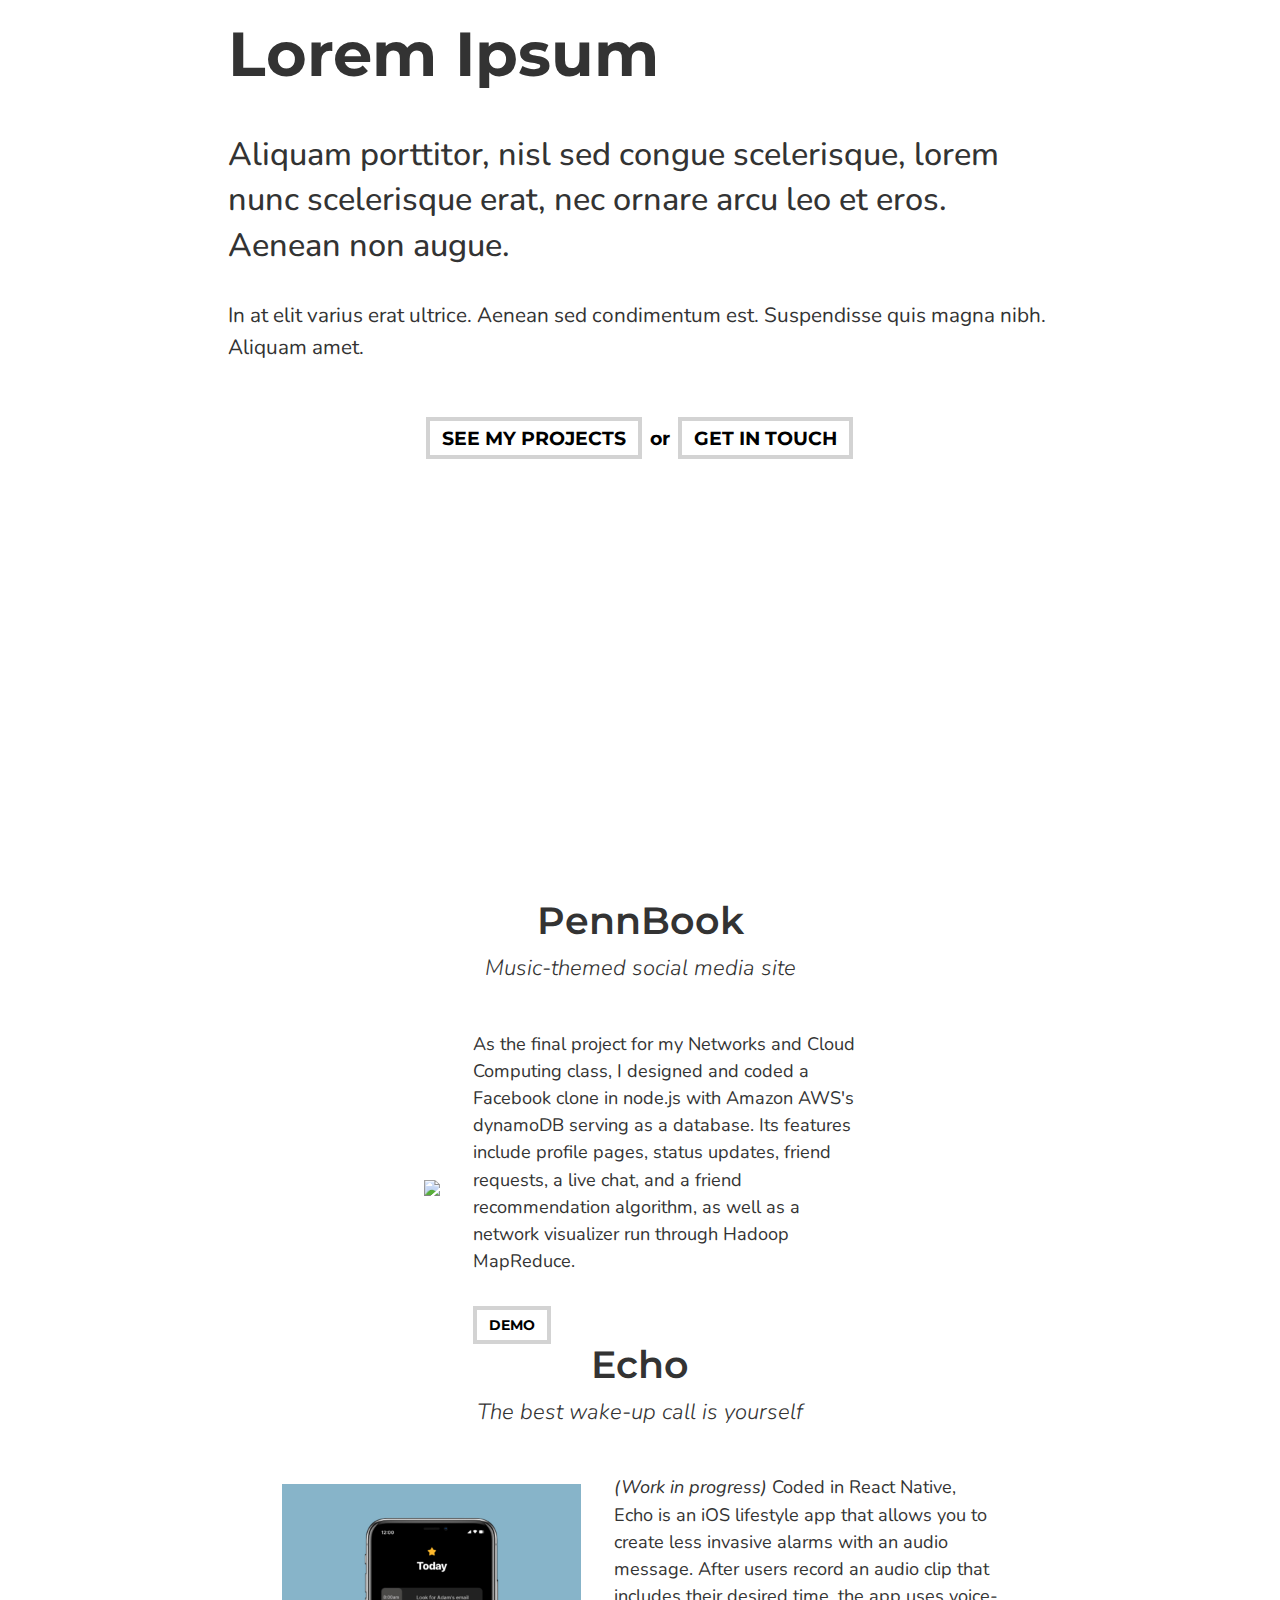
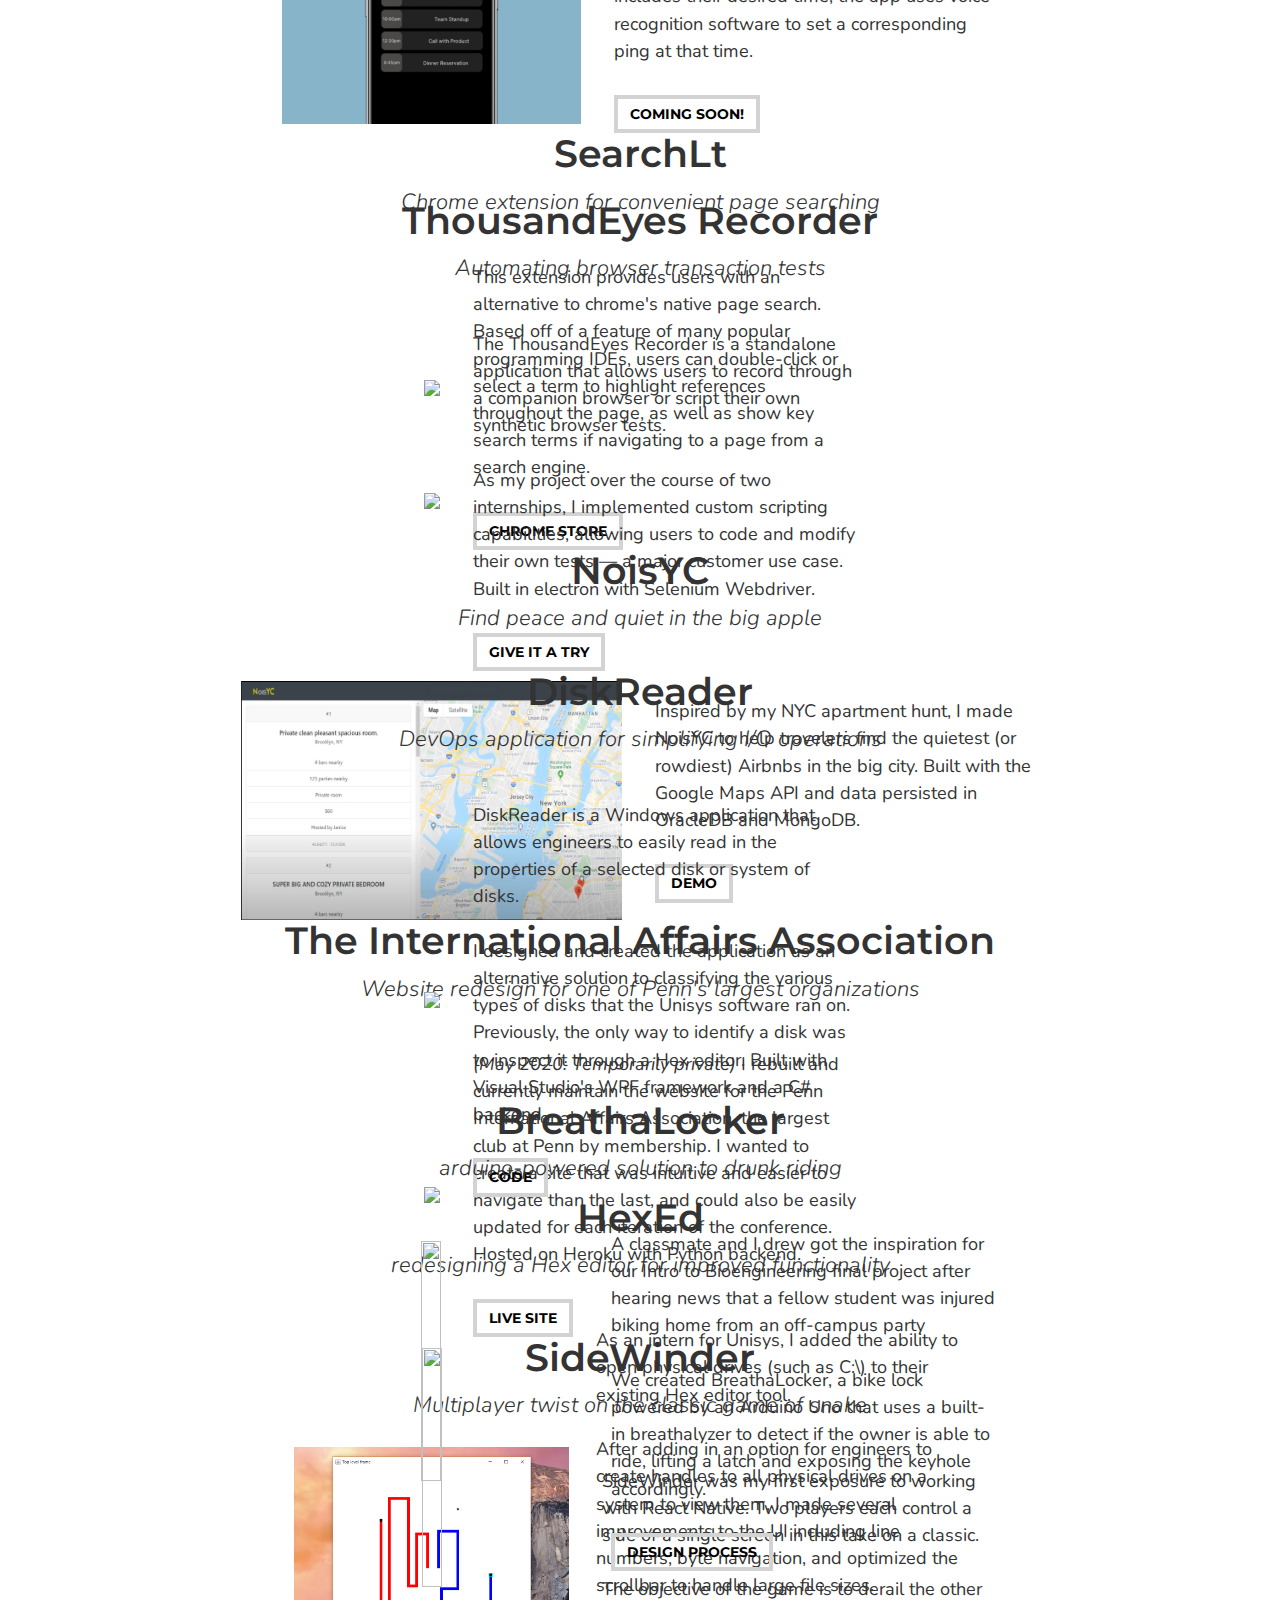
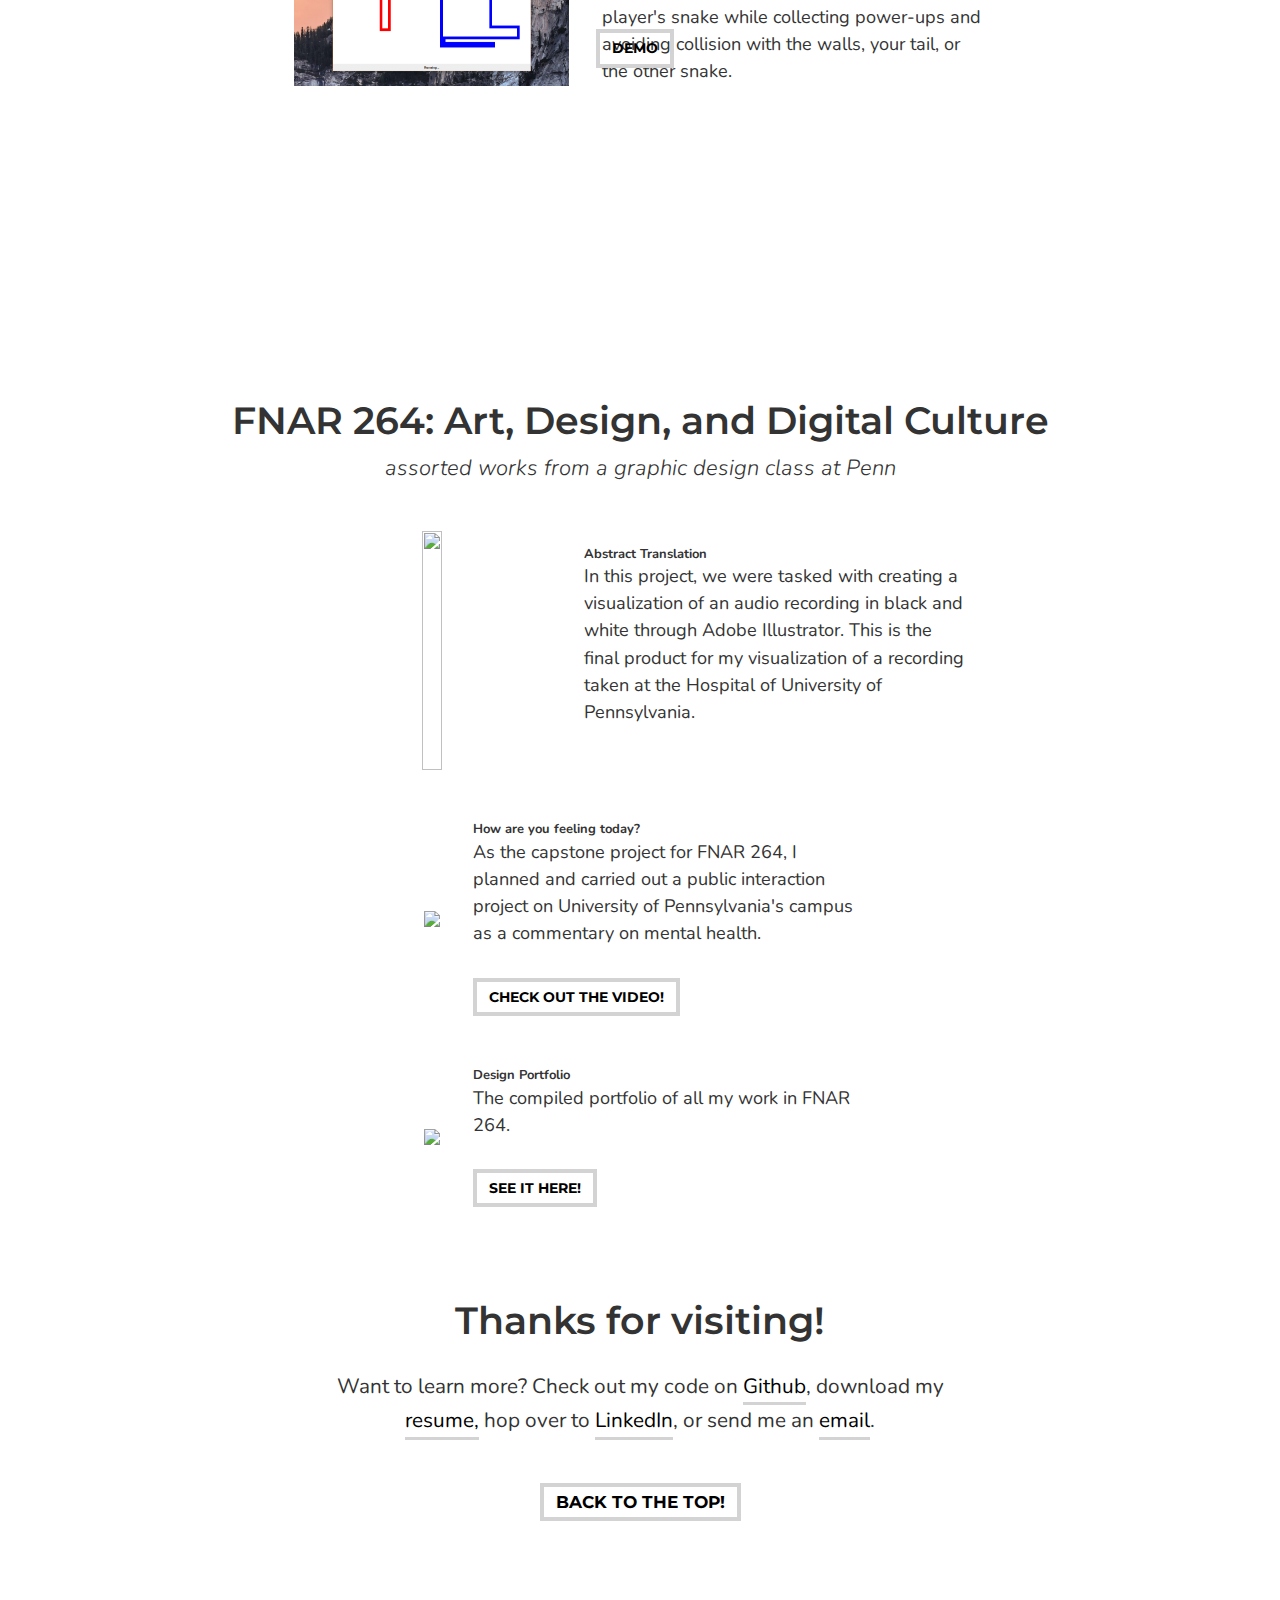
==== commit 5af3d163: "July 2020 Update" ====
--- a/index.html
+++ b/index.html
@@ -23,8 +23,8 @@
 <!-- FULL WIDTH BOOTSTRAP CONTAINER -->
 <div class="container-fluid">
     <ul class="menu col-sm-offset-1 col-sm-11 hide-me" id="projects-menu">
-        <li data-menuanchor="webmobile"><a href="#webmobile" class="active">Web and Mobile</a></li>
-        <li data-menuanchor="system"><a href="#system">System Apps</a></li>
+        <li data-menuanchor="webmobile"><a href="#webmobile" class="active">Personal Projects</a></li>
+        <li data-menuanchor="system"><a href="#system">Work Portfolio</a></li>
         <li data-menuanchor="gadgets"><a href="#gadgets">Gadgets</a></li>
         <li data-menuanchor="design"><a href="#design">Graphic Design</a></li>
         <li data-menuanchor="contact"><a href="#contact"><span style="color: #87d3ff;">contact me</span></a></li>
@@ -33,8 +33,8 @@
         <div class="row section" id="intro-row">
             <div class="col-sm-8 col-sm-offset-2" id="intro-text">
                 <h1>Lorem Ipsum</h1>
-                <h2>Aenean nec lobortis tellus. Maecenas lectus nibh, vehicula ac volutpat vel, finibus at nunc. Phasellus tincidunt lacus non posuere.</h2>
-                <p id="intro2">In at elit varius erat ultrices pellentesque. Aenean sed condimentum est. Suspendisse quis magna nibh. Aliquam amet.</p>
+                <h2>Aliquam porttitor, nisl sed congue scelerisque, lorem nunc scelerisque erat, nec ornare arcu leo et eros. Aenean non augue.</h2>
+                <p id="intro2">In at elit varius erat ultrice. Aenean sed condimentum est. Suspendisse quis magna nibh. Aliquam amet.</p>
                 <div style="text-align: center;">
                     <a href="#webmobile" class="button">see my projects</a>
                     <a class="button-between">&nbspor&nbsp</a>
@@ -43,54 +43,95 @@
             </div>
         </div>
 
+        <!-- /// Personal Projects /// -->
+
         <div class="row section" id="webmobile-row">
             <div class="slide">
                 <div class="title">
                     <h3>PennBook</h3>
-                    <h4>Music-themed social media site for NETS212</h4>
+                    <h4>Music-themed social media site</h4>
                 </div>
                 <div class="content">
                     <div class="img">
                         <img id="pennbook" src="img/pennbook.PNG" /></div>
                     <div class="text">
                         <p>
-                            As the final project for my Networks and Cloud Computing class, I designed and coded a Facebook clone with the help of node.js and Amazon AWS's dynamoDB as backend. Its features include profile pages, status updates, friend requests, a live chat, and a friend recommendation algorithm, as well as network visualizer run through Hadoop MapReduce.
-                        </p>
-                        <div class="buttons-block">
-                            <a href="https://youtu.be/VFh9cOH0iRc?fbclid=IwAR2WKmclCcsvudXP-oEEc4sqenykTQkYurn36Uirp7OR3CK0DF7vfFWQ9eA" class="button">check out the demo!</a>
-                        </div>
-                    </div>
-                </div>
-            </div>
+                            As the final project for my Networks and Cloud Computing class, I designed and coded a Facebook clone in node.js with Amazon AWS's dynamoDB serving as a database. Its features include profile pages, status updates, friend requests, a live chat, and a friend recommendation algorithm, as well as a network visualizer run through Hadoop MapReduce.
+                        </p>
+                        <div class="buttons-block">
+                            <a href="https://youtu.be/VFh9cOH0iRc?fbclid=IwAR2WKmclCcsvudXP-oEEc4sqenykTQkYurn36Uirp7OR3CK0DF7vfFWQ9eA" class="button">demo</a>
+                        </div>
+                    </div>
+                </div>
+            </div>
+
+            <div class="slide">
+                <div class="title">
+                    <h3>Echo</h3>
+                    <h4>The best wake-up call is yourself</h4>
+                </div>
+                <div class="content">
+                    <div class="img">
+                        <img src="img/Echo.jpg">
+                    </div>
+                    <div class="text">
+                        <p><i>(Work in progress)</i> Coded in React Native, Echo is an iOS lifestyle app that allows you to create less invasive alarms with an audio message. After users record an audio clip that includes their desired time, the app uses voice-recognition software to set a corresponding ping at that time.</p>
+                        <div class="buttons-block">
+                            <a class="button">coming soon!</a>
+                        </div>
+                    </div>
+                </div>
+            </div>
+
             <div class="slide">
                 <div class="title">
                     <h3>SearchLt</h3>
-                    <h4>chrome extension for convenient page searching</h4>
+                    <h4>Chrome extension for convenient page searching</h4>
                 </div>
                 <div class="content">
                     <div class="img">
                         <img id="searchpic" src="img/Searchlt.png" /></div>
                     <div class="text">
                         <p>
-                            The purpose of the extension is to provide users with an alternative to chrome's native page search. Based off of a feature of many popular programming IDEs, users can double-click or select a term to highlight similar references throughout the page. The latest version of SearchLt also extends search engine functionality. Key terms from a search are passively highlighted on-screen after opening a page result.
-                        </p>
-                        <div class="buttons-block">
-                            <a href="https://github.com/jesse1xu/SearchLight" class="button">check out the store!</a>
-                        </div>
-                    </div>
-                </div>
-            </div>
+                            This extension provides users with an alternative to chrome's native page search. Based off of a feature of many popular programming IDEs, users can double-click or select a term to highlight references throughout the page, as well as show key search terms if navigating to a page from a search engine.
+                        </p>
+                        <div class="buttons-block">
+                            <a href="https://github.com/jesse1xu/SearchLight" class="button">chrome store</a>
+                        </div>
+                    </div>
+                </div>
+            </div>
+
+            <div class="slide">
+                <div class="title">
+                    <h3>NoisYC</h3>
+                    <h4>Find peace and quiet in the big apple</h4>
+                </div>
+                <div class="content">
+                    <div class="img">
+                        <img src="img/NoisYC.jpg" /></div>
+                    <div class="text">
+                        <p>
+                            Inspired by my NYC apartment hunt, I made NoisYC to help travelers find the quietest (or rowdiest) Airbnbs in the big city. Built with the Google Maps API and data persisted in OracleDB and MongoDB.
+                        </p>
+                        <div class="buttons-block">
+                            <a href="https://youtu.be/VGs5YpjZbMA" class="button">demo</a>
+                        </div>
+                    </div>
+                </div>
+            </div>
+
             <div class="slide">
                 <div class="title">
                     <h3>The International Affairs Association</h3>
-                    <h4>website redesign for one of Penn's largest organizations</h4>
+                    <h4>Website redesign for one of Penn's largest organizations</h4>
                 </div>
                 <div class="content">
                     <div class="img">
                         <img id="upmunc" src="img/upmunc.png" /></div>
                     <div class="text">
                         <p>
-                            I rebuilt and currently maintain the website for Penn IAA's collegiate Model UN conference. I wanted to create a site that was more intuitive and easier to navigate than the last, and could also be easily updated for each iteration of the conference.
+                            <i>(May 2020: Temporarily private)</i> I rebuilt and currently maintain the website for the Penn International Affairs Association, the largest club at Penn by membership. I wanted to create a site that was intuitive and easier to navigate than the last, and could also be easily updated for each iteration of the conference. Hosted on Heroku with Python backend.
                         </p>
                         <div class="buttons-block">
                             <a target="_blank" href="http://www.upmunc.org/" class="button">live site</a>
@@ -98,27 +139,11 @@
                     </div>
                 </div>
             </div>
-            <div class="slide">
-                <div class="title">
-                    <h3>Echo</h3>
-                    <h4>the best wake-up call is yourself</h4>
-                </div>
-                <div class="content">
-                    <div class="img">
-                        <img src="img/projects/thumbs-v2/parrot.png">
-                    </div>
-                    <div class="text">
-                        <p><i>(Work in progress)</i> Coded in React Native, Echo is an iOS lifestyle app that allows you to create alarms with your own audio message. After users record an audio clip that includes their desired time, the app uses voice-recognition software to set a corresponding alarm that echoes the user.</p>
-                        <div class="buttons-block">
-                            <a target="_blank" href="https://vimeo.com/232408077" class="button">demo</a>
-                        </div>
-                    </div>
-                </div>
-            </div>
+
             <div class="slide">
                 <div class="title">
                     <h3>SideWinder</h3>
-                    <h4>a multiplayer twist on the classic game of snake</h4>
+                    <h4>Multiplayer twist on the classic game of snake</h4>
                 </div>
                 <div class="content">
                     <div class="img">
@@ -129,54 +154,38 @@
                             SideWinder was my first exposure to working with React Native. Two players each control a side of a single screen in this take on a classic.  <br><br>
                             The objective of the game is to derail the other player's snake while collecting power-ups and avoiding collision with the walls, your tail, or the other snake.
                         </p>
-                        <div class="buttons-block">
+                        <!-- <div class="buttons-block">
                             <a target="_blank" href="https://vimeo.com/232408077" class="button">demo</a>
-                        </div>
-                    </div>
-                </div>
-            </div>
-            <!--<div class="slide">-->
-                <!--<div class="title">-->
-                    <!--<h3>"Clappy Bird" and Pacman</h3>-->
-                    <!--<h4>retro games on bare metal Raspberry Pi</h4>-->
-                <!--</div>-->
-                <!--<div class="content">-->
-                    <!--<div class="img">-->
-                        <!--<img src="img/projects/thumbs-v2/pacman.png">-->
-                    <!--</div>-->
-                    <!--<div class="text">-->
-                        <!--<p>For our computer systems class (CS 107E), two classmates and I built games on bare metal Raspberry Pi. <br><br>-->
-                            <!--<b>"Clappy Bird":</b> a variant of Flappy Bird, with an original graphics library and audio-based controls (clapping makes the bird move). <br><br>-->
-                            <!--<b>Pacman:</b> the classic, with original graphics, ghost AIs, and arcade button controls.-->
-                        <!--</p>-->
-                        <!--<div class="buttons-block">-->
-                            <!--<a target="_blank" href="https://photos.google.com/share/AF1QipOZN8UepNJBsOQnc1CF3RmjtocRzoOIqBnQ-PEVc27j9_DMB8KGPCLexSWCZe1Epg?key=Uzl0TjRTUWppNUFwaGNyQ2dveWxjekRBUFVMNG9B" class="button">videos</a>-->
-                            <!--<a href="https://github.com/cs107e/16chuang-mratan1-swkonz-project" class="button">code</a>-->
-                        <!--</div>-->
-                    <!--</div>-->
-                <!--</div>-->
-            <!--</div>-->
-            <!--<div class="slide">-->
-                <!--<div class="title">-->
-                    <!--<h3>FIRST Robotics, Team 1700</h3>-->
-                    <!--<h4>four years of robot-building fun!</h4>-->
-                <!--</div>-->
-                <!--<div class="content">-->
-                    <!--<div class="img">-->
-                        <!--<img src="img/projects/thumbs-v2/frc.png">-->
-                    <!--</div>-->
-                    <!--<div class="text">-->
-                        <!--<p>Participating in and later leading my high school's all-girls robotics team was a formative technical and leadership experience. Through robotics, I uncovered my interest in computer science, the thrill of collaboration, and the power of confident women in STEM.<br><br>(That's me and our 2015 bot in the picture!)</p>-->
-                        <!--<div class="buttons-block">-->
-                            <!--<a href="#" class="button">see our robots</a>-->
-                            <!--<a target="_blank" href="http://gatorbotics.org/" class="button">team site</a>-->
-                        <!--</div>-->
-                    <!--</div>-->
-                <!--</div>-->
-            <!--</div>-->
-        </div>
+                        </div> -->
+                    </div>
+                </div>
+            </div>
+        </div>
+
+        <!-- /// Work Portfolio /// -->
 
         <div class="row section" id="system-row">
+            <div class="slide">
+                <div class="title">
+                    <h3>ThousandEyes Recorder</h3>
+                    <h4>Automating browser transaction tests</h4>
+                </div>
+                <div class="content">
+                    <div class="img">
+                        <img src="img/recorder.gif">
+                    </div>
+                    <div class="text">
+                        <p>
+                            The ThousandEyes Recorder is a standalone application that allows users to record through a companion browser or script their own synthetic browser tests.<br><br>
+                            As my project over the course of two internships, I implemented custom scripting capabilities, allowing users to code and modify their own tests — a major customer use case. Built in electron with Selenium Webdriver.
+                        </p>
+                        <div class="buttons-block">
+                            <a href="https://www.thousandeyes.com/" class="button">give it a try</a>
+                        </div>
+                    </div>
+                </div>
+            </div>
+            
             <div class="slide">
                 <div class="title">
                     <h3>DiskReader</h3>
@@ -192,11 +201,12 @@
                             I designed and created the application as an alternative solution to classifying the various types of disks that the Unisys software ran on. Previously, the only way to identify a disk was to inspect it through a Hex editor. Built with Visual Studio's WPF framework and a C# backend.
                         </p>
                         <div class="buttons-block">
-                            <a href="https://github.com/jesse1xu/DiskReader" class="button">demo</a>
-                        </div>
-                    </div>
-                </div>
-            </div>
+                            <a href="https://github.com/jesse1xu/DiskReader" class="button">code</a>
+                        </div>
+                    </div>
+                </div>
+            </div>
+
             <div class="slide">
                 <div class="title">
                     <h3>HexEd</h3>
@@ -208,8 +218,8 @@
                     </div>
                     <div class="text">
                         <p>
-                            As an intern for Unisys, I was first tasked with adding the ability to open physical drives (such as C:\) to their existing Hex editor tool.<br><br>
-                            After adding in an option for engineers to create handles to all physical drives on a system to view them, I then made several improvements to the UI including line numbers, byte navigation, and optimized the scrollbar to handle large file sizes.
+                            As an intern for Unisys, I added the ability to open physical drives (such as C:\) to their existing Hex editor tool.<br><br>
+                            After adding in an option for engineers to create handles to all physical drives on a system to view them, I made several improvements to the UI including line numbers, byte navigation, and optimized the scrollbar to handle large file sizes.
                         </p>
 
                         <div class="buttons-block">
@@ -218,55 +228,9 @@
                     </div>
                 </div>
             </div>
-            <!--<div class="slide">-->
-                <!--<div class="title">-->
-                    <!--<h3>Be a Good Doctor</h3>-->
-                    <!--<h4>website redesign for a Stanford student group</h4>-->
-                <!--</div>-->
-                <!--<div class="content">-->
-                    <!--<div class="img">-->
-                        <!--<img src="img/projects/thumbs-v2/bagd.png">-->
-                    <!--</div>-->
-                    <!--<div class="text">-->
-                        <!--<p>Given a few concept sketches from Stanford-based nonprofit incubator, I designed mockups in Sketch and worked on a custom, responsive Wordpress theme for their new website.<br><br>I aimed to capture the group’s professionalism yet openness by using modest sans-serif fonts, lively colors, and rounded graphics.</p>-->
-                        <!--<div class="buttons-block">-->
-                            <!--<a href="#" class="button">design process</a>-->
-                        <!--</div>-->
-                    <!--</div>-->
-                <!--</div>-->
-            <!--</div>-->
-            <!--<div class="slide">-->
-                <!--<div class="title">-->
-                    <!--<h3>GoVoluntr</h3>-->
-                    <!--<h4>interactive user guide for a volunteering startup</h4>-->
-                <!--</div>-->
-                <!--<div class="content">-->
-                    <!--<div class="img">-->
-                        <!--<img src="img/projects/thumbs-v2/govo.png">-->
-                    <!--</div>-->
-                    <!--<div class="text">-->
-                        <!--<p>In anticipation of GoVoluntr’s expansion campaign, I built this online tutorial to show new nonprofit users how to navigate their accounts and post and manage volunteer opportunities on the GoVoluntr site.<br><br>This was my first web design project, and I focused on including large, interactive screenshots and friendly text.</p>-->
-                        <!--<div class="buttons-block">-->
-                            <!--<a target="_blank" href="http://learn.govoluntr.com/nonprofit/tutorial/" class="button">view the site</a>-->
-                        <!--</div>-->
-                    <!--</div>-->
-                <!--</div>-->
-            <!--</div>-->
-            <!--<div class="slide">-->
-                <!--<div class="title">-->
-                    <!--<h3>Smart Mirror</h3>-->
-                    <!--<h4>mirror, mirror, on the wall...what's the weather at nightfall?</h4>-->
-                <!--</div>-->
-                <!--<div class="content">-->
-                    <!--<div class="img">-->
-                        <!--<img src="img/projects/thumbs-v2/tbd.png">-->
-                    <!--</div>-->
-                    <!--<div class="text">-->
-                        <!--<p style="margin-bottom: 0 !important;">Inspired by some photos online, I decided to make a smart mirror with a custom-built Meteor JS web app, an Amazon Fire tablet, and a sheet of two-way mirror acrylic.<br><br>The mirror updates the current time, weather, and breaking news in real time using Meteor’s reactive variables and publish-subscribe pattern.</p>-->
-                    <!--</div>-->
-                <!--</div>-->
-            <!--</div>-->
-        </div>
+        </div>
+
+        <!-- /// Gadgets /// -->
 
         <div class="row section" id="gadgets-row">
             <div class="slide">
@@ -289,24 +253,6 @@
                     </div>
                 </div>
             </div>
-            <!--<div class="slide">-->
-                <!--<div class="title">-->
-                    <!--<h3>Trext</h3>-->
-                    <!--<h4>never send another "arrived safely" text again</h4>-->
-                <!--</div>-->
-                <!--<div class="content">-->
-                    <!--<div class="img">-->
-                        <!--<img src="img/projects/thumbs-v2/trext.png">-->
-                    <!--</div>-->
-                    <!--<div class="text">-->
-                        <!--<p>As teens with new driver licenses and budding independence, my classmates and I often got flooded with missed calls and texts from our parents asking if we’d arrived safely at our destinations. Five of us built Trext, an automatic check-in app, to assuage our parents’ concerns.<br><br>I worked on the app’s user flow and UI design. </p>-->
-                        <!--<div class="buttons-block">-->
-                            <!--<a target="_blank" href="https://www.youtube.com/watch?v=1ZAXjGYXcTc" class="button">pitch video</a>-->
-                            <!--<a href="#" class="button">design process</a>-->
-                        <!--</div>-->
-                    <!--</div>-->
-                <!--</div>-->
-            <!--</div>-->
         </div>
 
         <div class="row section" id="design-row">
@@ -498,23 +444,23 @@
             </div>
             <div class="modal-body">
                 <p>
+                    Big Data Analytics (CIS 555)<br>
+                    Database & Info Systems (CIS 550)<br>
+                    Algorithms (CIS 320)<br>
+                    Computer Systems (CIS 240)<br>
                     Scalable and Cloud Computing (NETS 212)<br>
-                    Market and Social Systems on the Internet (NETS 150)<br>
-                    Mathematical Foundations of Computer Science (CIS 160)<br>
-                    Programming Languages and Tech II (CIS 121)<br>
-                    Programming Languages and Tech I (CIS 120)<br>
                     <br>
-                    Design and Digital Culture (FNAR 264)<br>
-                    Calculus II (MATH 114)<br>
-                    Physics Principles I (PHYS 140)<br>
-                    Introduction to Mechanical Design (MEAM 101)<br>
+                    Design and Digital Culture (DSGN 264)<br>
+                    Functions and Materials (DSGN 328)<br>
+                    Pixel to Print (DSGN 220)<br>
                     <br>
-                    Introduction to Bioengineering II (BE 101)<br>
-                    Introduction to Bioengineering II (BE 100)<br>
+                    Engineering Entrepreneurship II (EAS 546)<br>
+                    Engineering Entrepreneurship I (EAS 545)<br>
+                    Product Design (IPD 515)<br>
+                    Intellectual Property and Business Law (EAS 507)<br>
                     <br>
                     Negotiations (OIDD 291) <br>
                     Corporate Finance (FNCE 100) <br>
-                    Introduction to Microeconomics (ECON 001)
                 </p>
             </div>
         </div>
